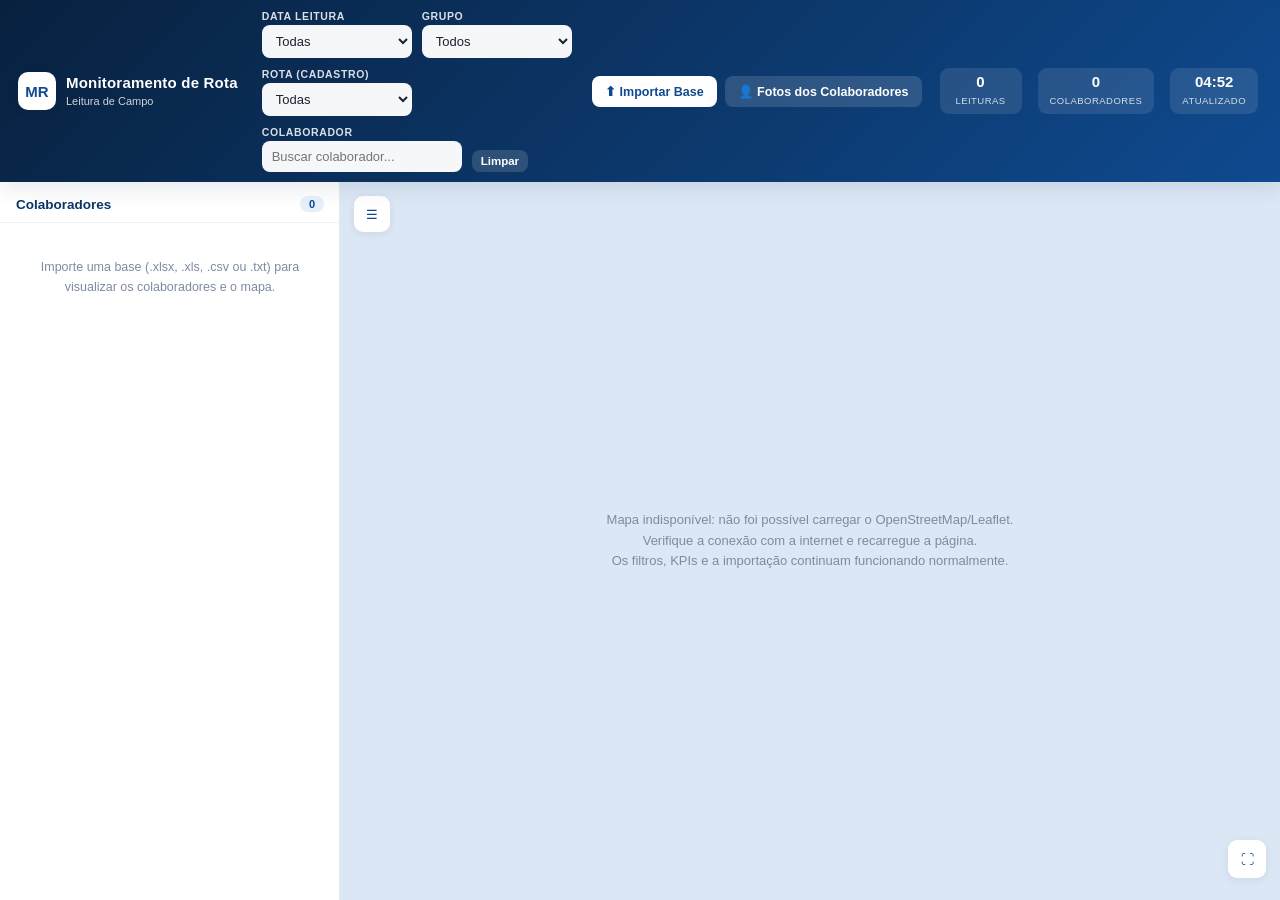
==== monitoramento-rota-leitura.html @ 036ca63a "Add Monitoramento de Rota - Leitura app Single-file HTML app to import route reading exports (.xlsx/" ====
<!DOCTYPE html>
<html lang="pt-BR">
<head>
<meta charset="UTF-8" />
<meta name="viewport" content="width=device-width, initial-scale=1.0" />
<title>Monitoramento de Rota - Leitura</title>
<link rel="stylesheet" href="https://unpkg.com/leaflet@1.9.4/dist/leaflet.css" />
<script src="https://unpkg.com/leaflet@1.9.4/dist/leaflet.js"></script>
<script src="https://cdn.jsdelivr.net/npm/xlsx@0.18.5/dist/xlsx.full.min.js"></script>
<style>
  :root{
    --blue-900:#08213f;
    --blue-800:#0c3564;
    --blue-700:#0f4a8f;
    --blue-600:#1361b8;
    --blue-500:#1c7ce0;
    --blue-400:#4a9bec;
    --blue-100:#e6f0fb;
    --blue-050:#f4f9fe;
    --white:#ffffff;
    --gray-900:#1a2433;
    --gray-700:#4b5a6e;
    --gray-500:#7d8ba0;
    --gray-300:#c7d2e0;
    --gray-200:#e2e8f1;
    --gray-100:#eef2f8;
    --ok:#1fa25c;
    --warn:#e0a11c;
    --danger:#e0442c;
    --radius:14px;
    --radius-sm:9px;
    --shadow:0 6px 20px rgba(9,37,68,.10);
    --shadow-sm:0 2px 8px rgba(9,37,68,.08);
    --sidebar-w:340px;
  }
  *{box-sizing:border-box;}
  html,body{height:100%;}
  body{
    margin:0;
    font-family:'Segoe UI',Roboto,Helvetica,Arial,sans-serif;
    color:var(--gray-900);
    background:var(--blue-050);
    overflow:hidden;
  }
  #app{display:flex;flex-direction:column;height:100vh;}

  /* ---------- TOPBAR ---------- */
  .topbar{
    background:linear-gradient(135deg,var(--blue-900),var(--blue-700));
    color:var(--white);
    padding:10px 18px;
    display:flex;
    align-items:center;
    gap:18px;
    flex-wrap:wrap;
    box-shadow:var(--shadow);
    z-index:1200;
    position:relative;
  }
  .brand{display:flex;align-items:center;gap:10px;margin-right:6px;}
  .brand .logo{
    width:38px;height:38px;border-radius:10px;
    background:var(--white);
    display:flex;align-items:center;justify-content:center;
    color:var(--blue-700);font-weight:800;font-size:15px;
    box-shadow:var(--shadow-sm);
  }
  .brand-text h1{font-size:15px;margin:0;font-weight:700;letter-spacing:.2px;}
  .brand-text span{font-size:11px;opacity:.8;}

  .filters{display:flex;align-items:flex-end;gap:10px;flex-wrap:wrap;flex:1;}
  .field{display:flex;flex-direction:column;gap:3px;}
  .field label{font-size:10.5px;text-transform:uppercase;letter-spacing:.06em;opacity:.85;font-weight:600;}
  .field select, .field input{
    background:rgba(255,255,255,.96);
    border:1px solid transparent;
    border-radius:8px;
    padding:7px 9px;
    font-size:13px;
    color:var(--gray-900);
    min-width:150px;
    outline:none;
  }
  .field select:focus, .field input:focus{border-color:var(--blue-400);}
  .field.grow input{min-width:200px;}

  .top-actions{display:flex;align-items:flex-end;gap:8px;}
  .btn{
    border:none;border-radius:8px;padding:8px 13px;font-size:12.5px;font-weight:600;
    cursor:pointer;display:inline-flex;align-items:center;gap:6px;white-space:nowrap;
    transition:filter .15s, transform .05s;
  }
  .btn:active{transform:translateY(1px);}
  .btn-primary{background:var(--white);color:var(--blue-700);}
  .btn-primary:hover{filter:brightness(.96);}
  .btn-ghost{background:rgba(255,255,255,.14);color:var(--white);}
  .btn-ghost:hover{background:rgba(255,255,255,.22);}
  .btn-outline{background:transparent;color:var(--blue-700);border:1px solid var(--blue-300,#a9c6ec);}
  .btn-outline:hover{background:var(--blue-100);}
  .btn-sm{padding:5px 9px;font-size:11.5px;}
  .btn-danger{background:#fdeceb;color:var(--danger);}
  input[type=file]{display:none;}

  .stats-strip{display:flex;gap:16px;margin-left:auto;padding-right:4px;}
  .stat-chip{
    background:rgba(255,255,255,.10);
    border-radius:9px;padding:6px 12px;text-align:center;min-width:82px;
  }
  .stat-chip b{display:block;font-size:15px;line-height:1.1;}
  .stat-chip span{font-size:9.5px;opacity:.8;text-transform:uppercase;letter-spacing:.05em;}

  /* ---------- LAYOUT ---------- */
  .layout{flex:1;display:flex;min-height:0;position:relative;}

  .sidebar{
    width:var(--sidebar-w);
    background:var(--white);
    border-right:1px solid var(--gray-200);
    display:flex;flex-direction:column;
    transition:width .22s ease, min-width .22s ease;
    overflow:hidden;
    position:relative;
    z-index:800;
  }
  .sidebar.collapsed{width:0;min-width:0;border-right:none;}
  .sidebar-inner{width:var(--sidebar-w);height:100%;display:flex;flex-direction:column;}

  .sidebar-head{
    padding:14px 16px 10px;border-bottom:1px solid var(--gray-100);
    display:flex;align-items:center;justify-content:space-between;
  }
  .sidebar-head h2{font-size:13.5px;margin:0;color:var(--blue-800);font-weight:700;}
  .sidebar-head .count-pill{
    background:var(--blue-100);color:var(--blue-700);font-size:11px;font-weight:700;
    padding:2px 9px;border-radius:20px;
  }

  .colab-list{list-style:none;margin:0;padding:8px;overflow-y:auto;flex:1;}
  .colab-item{
    display:flex;align-items:center;gap:10px;padding:9px 10px;border-radius:10px;
    cursor:pointer;margin-bottom:3px;transition:background .12s;
  }
  .colab-item:hover{background:var(--blue-050);}
  .colab-item.active{background:var(--blue-100);}
  .colab-name{font-size:12.6px;font-weight:600;color:var(--gray-900);line-height:1.25;}
  .colab-sub{font-size:10.8px;color:var(--gray-500);}
  .empty-hint{padding:26px 18px;color:var(--gray-500);font-size:12.5px;text-align:center;line-height:1.6;}

  .avatar-bubble{
    width:38px;height:38px;border-radius:50%;background-size:cover;background-position:center;
    background-color:var(--blue-500);flex:0 0 auto;
    border:2px solid var(--white);box-shadow:0 0 0 2px var(--blue-200,#bcd8f7);
    display:flex;align-items:center;justify-content:center;color:#fff;font-weight:700;font-size:12px;
  }
  .avatar-bubble.sm{width:30px;height:30px;font-size:10.5px;}
  .avatar-bubble.lg{width:64px;height:64px;font-size:20px;box-shadow:0 0 0 3px var(--blue-100);}

  /* ---------- DETAIL PANEL ---------- */
  .detail-panel{display:flex;flex-direction:column;height:100%;overflow-y:auto;}
  .detail-back{
    display:flex;align-items:center;gap:8px;padding:12px 16px;border-bottom:1px solid var(--gray-100);
    cursor:pointer;color:var(--blue-700);font-weight:600;font-size:12.5px;
  }
  .detail-back:hover{background:var(--blue-050);}
  .detail-header{padding:16px;display:flex;gap:12px;align-items:center;border-bottom:1px solid var(--gray-100);}
  .detail-header .nm{font-size:14px;font-weight:700;color:var(--gray-900);line-height:1.3;}
  .detail-header .rt{font-size:11px;color:var(--gray-500);margin-top:2px;}

  .kpi-grid{display:grid;grid-template-columns:1fr 1fr;gap:8px;padding:14px 16px;}
  .kpi-box{
    background:var(--blue-050);border:1px solid var(--gray-100);border-radius:10px;padding:9px 10px;
  }
  .kpi-box.full{grid-column:1/-1;}
  .kpi-box .lbl{font-size:9.6px;color:var(--gray-500);text-transform:uppercase;letter-spacing:.05em;font-weight:700;}
  .kpi-box .val{font-size:15px;font-weight:700;color:var(--blue-800);margin-top:2px;}
  .kpi-box.warn .val{color:var(--warn);}
  .kpi-box.km .val{color:var(--blue-600);}

  .section-title{
    padding:12px 16px 4px;font-size:11.5px;font-weight:800;color:var(--blue-800);
    text-transform:uppercase;letter-spacing:.06em;
  }
  .bar-group{padding:2px 16px 10px;display:flex;flex-direction:column;gap:7px;}
  .bar-row .bar-top{display:flex;justify-content:space-between;font-size:11.3px;color:var(--gray-700);margin-bottom:3px;}
  .bar-row .bar-top b{color:var(--gray-900);font-weight:700;}
  .bar-track{height:6px;background:var(--gray-100);border-radius:5px;overflow:hidden;}
  .bar-fill{height:100%;background:linear-gradient(90deg,var(--blue-500),var(--blue-700));border-radius:5px;}
  .bar-fill.ok{background:linear-gradient(90deg,#3ec27f,var(--ok));}
  .bar-fill.warn{background:linear-gradient(90deg,#f3c15c,var(--warn));}
  .no-data-mini{font-size:11px;color:var(--gray-500);padding:2px 0 8px;}

  .fotos-toggle{margin:6px 16px 4px;}
  .fotos-strip{display:flex;gap:8px;flex-wrap:wrap;padding:8px 16px 16px;}
  .foto-thumb{
    width:64px;height:64px;border-radius:8px;object-fit:cover;cursor:pointer;
    border:1px solid var(--gray-200);background:var(--gray-100);
  }
  .foto-thumb-empty{
    width:64px;height:64px;border-radius:8px;border:1px dashed var(--gray-300);
    display:flex;align-items:center;justify-content:center;color:var(--gray-500);font-size:9px;text-align:center;
  }

  /* ---------- MAP ---------- */
  .map-wrap{flex:1;position:relative;min-width:0;}
  #map{width:100%;height:100%;background:#dce7f5;}

  .sidebar-toggle{
    position:absolute;top:14px;left:14px;z-index:900;
    width:36px;height:36px;border-radius:9px;background:var(--white);border:none;
    box-shadow:var(--shadow-sm);cursor:pointer;display:flex;align-items:center;justify-content:center;
    color:var(--blue-700);
  }
  .sidebar-toggle:hover{background:var(--blue-050);}

  .map-badge{
    position:absolute;top:14px;left:60px;z-index:900;
    background:var(--white);padding:9px 16px;border-radius:10px;box-shadow:var(--shadow-sm);
    display:flex;align-items:center;gap:10px;font-size:12.5px;color:var(--gray-700);
  }
  .map-badge b{color:var(--blue-700);font-size:14px;}
  .map-badge.hidden{display:none;}

  .btn-fullscreen{
    position:absolute;bottom:22px;right:14px;z-index:900;
    width:38px;height:38px;border-radius:9px;background:var(--white);border:none;
    box-shadow:var(--shadow-sm);cursor:pointer;display:flex;align-items:center;justify-content:center;
    color:var(--blue-700);
  }
  .btn-fullscreen:hover{background:var(--blue-050);}

  .avatar-bubble.marker-wrap{width:44px;height:44px;box-shadow:0 2px 6px rgba(9,37,68,.35),0 0 0 3px var(--white);}
  .marker-avatar-wrap{filter:drop-shadow(0 3px 4px rgba(0,0,0,.25));}
  .marker-point .dot{display:block;width:16px;height:16px;border-radius:50%;border:3px solid #fff;box-shadow:0 1px 4px rgba(0,0,0,.4);}
  .leaflet-popup-content{font-size:12.5px;}
  .leaflet-popup-content b{color:var(--blue-800);}

  /* ---------- MODAL ---------- */
  .modal-overlay{
    position:fixed;inset:0;background:rgba(8,33,63,.55);z-index:2000;
    display:flex;align-items:center;justify-content:center;padding:20px;
  }
  .modal-overlay.hidden{display:none;}
  .modal-box{
    background:var(--white);border-radius:var(--radius);width:min(720px,100%);
    max-height:85vh;display:flex;flex-direction:column;box-shadow:0 20px 50px rgba(0,0,0,.3);
  }
  .modal-head{
    padding:16px 20px;border-bottom:1px solid var(--gray-100);display:flex;align-items:center;justify-content:space-between;
  }
  .modal-head h3{margin:0;font-size:15px;color:var(--blue-800);}
  .modal-close{background:none;border:none;font-size:20px;cursor:pointer;color:var(--gray-500);line-height:1;}
  .modal-body{padding:16px 20px;overflow-y:auto;}
  .modal-foot{padding:12px 20px;border-top:1px solid var(--gray-100);display:flex;justify-content:flex-end;gap:8px;}
  .settings-row{display:flex;flex-direction:column;gap:5px;margin-bottom:16px;}
  .settings-row label{font-size:12px;font-weight:700;color:var(--gray-700);}
  .settings-row input{padding:9px 10px;border:1px solid var(--gray-200);border-radius:8px;font-size:13px;}
  .settings-row small{color:var(--gray-500);font-size:11px;}

  .photo-search{width:100%;padding:9px 11px;border:1px solid var(--gray-200);border-radius:8px;font-size:13px;margin-bottom:12px;}
  .photo-map-row{display:flex;align-items:center;gap:10px;padding:8px 0;border-bottom:1px solid var(--gray-100);}
  .photo-map-row .nm{flex:1;font-size:12.5px;font-weight:600;}
  .photo-map-row input{flex:1.3;padding:7px 9px;border:1px solid var(--gray-200);border-radius:7px;font-size:12px;}

  .lightbox{position:fixed;inset:0;background:rgba(5,15,28,.9);z-index:3000;display:flex;align-items:center;justify-content:center;}
  .lightbox.hidden{display:none;}
  .lightbox img{max-width:88vw;max-height:82vh;border-radius:8px;box-shadow:0 10px 40px rgba(0,0,0,.5);}
  .lightbox-close{position:absolute;top:20px;right:24px;color:#fff;font-size:28px;cursor:pointer;background:none;border:none;}
  .lightbox-nav{position:absolute;top:50%;transform:translateY(-50%);background:rgba(255,255,255,.14);border:none;color:#fff;font-size:22px;width:44px;height:44px;border-radius:50%;cursor:pointer;}
  .lightbox-nav.prev{left:20px;} .lightbox-nav.next{right:20px;}

  ::-webkit-scrollbar{width:8px;height:8px;}
  ::-webkit-scrollbar-thumb{background:var(--gray-300);border-radius:8px;}
  ::-webkit-scrollbar-track{background:transparent;}

  @media (max-width:900px){
    :root{--sidebar-w:280px;}
    .stats-strip{display:none;}
  }
</style>
</head>
<body>
<div id="app">

  <header class="topbar">
    <div class="brand">
      <div class="logo">MR</div>
      <div class="brand-text">
        <h1>Monitoramento de Rota</h1>
        <span>Leitura de Campo</span>
      </div>
    </div>

    <div class="filters">
      <div class="field">
        <label>Data Leitura</label>
        <select id="fData"><option value="">Todas</option></select>
      </div>
      <div class="field">
        <label>Grupo</label>
        <select id="fGrupo"><option value="">Todos</option></select>
      </div>
      <div class="field">
        <label>Rota (Cadastro)</label>
        <select id="fRota"><option value="">Todas</option></select>
      </div>
      <div class="field grow">
        <label>Colaborador</label>
        <input id="fColab" list="colabDatalist" placeholder="Buscar colaborador..." autocomplete="off"/>
        <datalist id="colabDatalist"></datalist>
      </div>
      <div class="top-actions">
        <button class="btn btn-ghost btn-sm" id="btnClearFilters" title="Limpar filtros">Limpar</button>
      </div>
    </div>

    <div class="top-actions">
      <label class="btn btn-primary" for="fileInput">⬆ Importar Base</label>
      <input type="file" id="fileInput" accept=".xls,.xlsx,.txt,.csv"/>
      <button class="btn btn-ghost" id="btnPhotos">👤 Fotos dos Colaboradores</button>
    </div>

    <div class="stats-strip">
      <div class="stat-chip"><b id="stLeituras">0</b><span>Leituras</span></div>
      <div class="stat-chip"><b id="stColabs">0</b><span>Colaboradores</span></div>
      <div class="stat-chip"><b id="stAtualizacao">--:--</b><span>Atualizado</span></div>
    </div>
  </header>

  <div class="layout">
    <aside class="sidebar" id="sidebar">
      <div class="sidebar-inner">
        <div id="listView">
          <div class="sidebar-head">
            <h2>Colaboradores</h2>
            <span class="count-pill" id="colabCountPill">0</span>
          </div>
          <ul class="colab-list" id="colabList">
            <li class="empty-hint">Importe uma base (.xlsx, .xls, .csv ou .txt) para visualizar os colaboradores e o mapa.</li>
          </ul>
        </div>

        <div id="detailView" style="display:none;height:100%;">
          <div class="detail-panel">
            <div class="detail-back" id="btnBackToList">← Voltar para lista</div>
            <div class="detail-header">
              <div class="avatar-bubble lg" id="detailAvatar"></div>
              <div>
                <div class="nm" id="detailNome">-</div>
                <div class="rt" id="detailUltima">-</div>
              </div>
            </div>

            <div class="kpi-grid">
              <div class="kpi-box"><div class="lbl">Grupo</div><div class="val" id="kpiGrupo">-</div></div>
              <div class="kpi-box"><div class="lbl">Rota (Cadastro)</div><div class="val" id="kpiRota">-</div></div>
              <div class="kpi-box"><div class="lbl">Total de Leituras</div><div class="val" id="kpiTotal">-</div></div>
              <div class="kpi-box warn"><div class="lbl">Falta Visitar</div><div class="val" id="kpiFalta">-</div></div>
              <div class="kpi-box"><div class="lbl">Data Leitura</div><div class="val" id="kpiData">-</div></div>
              <div class="kpi-box"><div class="lbl">Última Transmitida</div><div class="val" id="kpiHora">-</div></div>
              <div class="kpi-box km full"><div class="lbl">Quilômetros Percorridos</div><div class="val" id="kpiKm">-</div></div>
            </div>

            <div class="section-title">Ocorrências</div>
            <div class="bar-group" id="grpOcorrencia"></div>

            <div class="section-title">Simultânea</div>
            <div class="bar-group" id="grpSimultanea"></div>

            <div class="section-title">Motivos</div>
            <div class="bar-group" id="grpMotivo"></div>

            <div class="section-title">Fotos Tiradas</div>
            <div class="bar-group" id="grpFotos"></div>

            <div class="fotos-toggle">
              <button class="btn btn-outline btn-sm" id="btnMostrarFotos">📷 Mostrar Fotos</button>
            </div>
            <div class="fotos-strip" id="fotosStrip" style="display:none;"></div>
          </div>
        </div>
      </div>
    </aside>

    <main class="map-wrap">
      <button class="sidebar-toggle" id="btnToggleSidebar" title="Expandir/Recolher menu">☰</button>
      <div class="map-badge hidden" id="mapBadge">Trajeto <b id="mapBadgeKm">0 km</b></div>
      <div id="map"></div>
      <button class="btn-fullscreen" id="btnFullscreen" title="Tela cheia">⛶</button>
    </main>
  </div>
</div>

<!-- Photo management modal -->
<div class="modal-overlay hidden" id="photoModal">
  <div class="modal-box">
    <div class="modal-head">
      <h3>Fotos dos Colaboradores</h3>
      <button class="modal-close" id="closePhotoModal">×</button>
    </div>
    <div class="modal-body">
      <div class="settings-row">
        <label>URL Base das Fotos de Leitura (opcional)</label>
        <input id="photoBaseUrl" placeholder="https://meuservidor.com/fotos/"/>
        <small>Usada como prefixo quando LINK_FOTO_1..5 da base importada não é um link completo (http/https).</small>
      </div>
      <input class="photo-search" id="photoSearch" placeholder="Buscar colaborador..."/>
      <div id="photoMapList"></div>
    </div>
    <div class="modal-foot">
      <button class="btn btn-outline btn-sm" id="btnSavePhotos">Salvar</button>
    </div>
  </div>
</div>

<!-- Lightbox -->
<div class="lightbox hidden" id="lightbox">
  <button class="lightbox-close" id="lightboxClose">×</button>
  <button class="lightbox-nav prev" id="lightboxPrev">‹</button>
  <img id="lightboxImg" src="" alt="Foto"/>
  <button class="lightbox-nav next" id="lightboxNext">›</button>
</div>

<script>
'use strict';

/* ==================== UTILS ==================== */

function normalizeHeader(s){
  return String(s||'')
    .toUpperCase()
    .normalize('NFD').replace(/[̀-ͯ]/g,'')
    .replace(/[^A-Z0-9]/g,'');
}

const HEADER_MAP = {
  GRUPO:'grupo',
  ROTACADASTRO:'rota',
  SEQUENCIALLEITURA:'sequencialRaw',
  MATRICULA:'matricula',
  LEITURA:'leitura',
  OCORRENCIA:'ocorrencia',
  SIMULTANEA:'simultanea',
  MOTIVO:'motivo',
  DATALEITURA:'dataRaw',
  HORALEITURA:'horaRaw',
  DSCCOLABORADOR:'colaborador',
  TIPOLIGACAO:'tipoLigacao',
  LATITUDE:'latRaw',
  LONGITUDE:'lonRaw',
  TEMFOTO:'temFotoRaw',
  LINKFOTO1:'linkFoto1',
  LINKFOTO2:'linkFoto2',
  LINKFOTO3:'linkFoto3',
  LINKFOTO4:'linkFoto4',
  LINKFOTO5:'linkFoto5',
};
const REQUIRED_ANY = ['DSCCOLABORADOR','SEQUENCIALLEITURA','LATITUDE'];

function pad(n){return String(n).padStart(2,'0');}

function toNumber(v){
  if(v===''||v===null||v===undefined) return NaN;
  if(typeof v==='number') return v;
  const s = String(v).trim().replace(',','.');
  const n = parseFloat(s);
  return n;
}

function parseCoord(raw){
  if(raw===''||raw===null||raw===undefined) return NaN;
  if(typeof raw==='number'){
    let n = raw;
    if(Math.abs(n) > 180) n = n/1e6;
    return n;
  }
  let s = String(raw).trim();
  if(!s) return NaN;
  const dotCount = (s.match(/\./g)||[]).length;
  const commaCount = (s.match(/,/g)||[]).length;
  if(dotCount > 1){
    s = s.replace(/\./g,'');
  } else if(commaCount >= 1 && dotCount === 0){
    s = s.replace(',', '.');
  } else if(commaCount >= 1 && dotCount === 1){
    // e.g. 1.234,56 style -> remove thousand dot, comma as decimal
    s = s.replace(/\./g,'').replace(',', '.');
  }
  let n = parseFloat(s);
  if(isNaN(n)) return NaN;
  if(Math.abs(n) > 180) n = n/1e6;
  return n;
}

function excelSerialToUTCDate(serial){
  const utcDays = Math.floor(serial - 25569);
  const ms = utcDays * 86400 * 1000;
  return new Date(ms);
}

function parseDataLeitura(raw){
  if(raw===''||raw===null||raw===undefined) return null;
  if(typeof raw==='number'){
    if(raw <= 0) return null;
    const d = excelSerialToUTCDate(Math.floor(raw));
    return d;
  }
  const s = String(raw).trim();
  if(!s) return null;
  let m = s.match(/^(\d{1,2})\/(\d{1,2})\/(\d{2,4})/);
  if(m){
    let [,d,mo,y] = m;
    if(y.length===2) y = '20'+y;
    return new Date(Date.UTC(+y, +mo-1, +d));
  }
  m = s.match(/^(\d{4})-(\d{1,2})-(\d{1,2})/);
  if(m){
    let [,y,mo,d] = m;
    return new Date(Date.UTC(+y, +mo-1, +d));
  }
  if(/^\d+(\.\d+)?$/.test(s)){
    return excelSerialToUTCDate(Math.floor(parseFloat(s)));
  }
  return null;
}

function secondsToHHMMSS(secs){
  secs = Math.max(0, Math.round(secs)) % 86400;
  const h = Math.floor(secs/3600), m = Math.floor((secs%3600)/60), s = secs%60;
  return `${pad(h)}:${pad(m)}:${pad(s)}`;
}

function parseHoraLeitura(raw){
  if(raw===''||raw===null||raw===undefined) return {str:'', seconds:-1};
  if(typeof raw==='number'){
    const secs = Math.round(raw*86400);
    return {str:secondsToHHMMSS(secs), seconds:secs};
  }
  const s = String(raw).trim();
  let m = s.match(/^(\d{1,2}):(\d{2})(:(\d{2}))?/);
  if(m){
    const h=+m[1], mi=+m[2], se=+(m[4]||0);
    return {str:`${pad(h)}:${pad(mi)}:${pad(se)}`, seconds:h*3600+mi*60+se};
  }
  if(/^0?\.\d+$/.test(s)){
    const secs = Math.round(parseFloat(s)*86400);
    return {str:secondsToHHMMSS(secs), seconds:secs};
  }
  return {str:s, seconds:-1};
}

function formatDateBR(d){
  if(!d) return '-';
  return `${pad(d.getUTCDate())}/${pad(d.getUTCMonth()+1)}/${d.getUTCFullYear()}`;
}

function formatKm(km){
  if(!isFinite(km)) return '0,00';
  return km.toLocaleString('pt-BR',{minimumFractionDigits:2, maximumFractionDigits:2});
}

function formatPct(v){
  return v.toLocaleString('pt-BR',{minimumFractionDigits:2, maximumFractionDigits:2})+'%';
}

function escapeHtml(s){
  return String(s||'').replace(/[&<>"']/g, c=>({'&':'&amp;','<':'&lt;','>':'&gt;','"':'&quot;',"'":'&#39;'}[c]));
}

function haversineKm(lat1,lon1,lat2,lon2){
  const R=6371;
  const dLat=(lat2-lat1)*Math.PI/180;
  const dLon=(lon2-lon1)*Math.PI/180;
  const a=Math.sin(dLat/2)**2 + Math.cos(lat1*Math.PI/180)*Math.cos(lat2*Math.PI/180)*Math.sin(dLon/2)**2;
  return R * 2*Math.atan2(Math.sqrt(a),Math.sqrt(1-a));
}

function routeDistanceKm(points){
  let total=0;
  for(let i=1;i<points.length;i++){
    total += haversineKm(points[i-1][0],points[i-1][1],points[i][0],points[i][1]);
  }
  return total;
}

const NAME_COLORS = ['#1361b8','#0f4a8f','#2b8aed','#0c3564','#4a9bec','#155a9e'];
function colorFromName(name){
  let h=0;
  for(let i=0;i<name.length;i++) h = (h*31 + name.charCodeAt(i)) >>> 0;
  return NAME_COLORS[h % NAME_COLORS.length];
}
function getInitials(name){
  const parts = String(name||'').trim().split(/\s+/).filter(Boolean);
  if(!parts.length) return '?';
  const relevant = parts.filter(p=>p.length>1);
  const use = relevant.length>=2 ? [relevant[0],relevant[relevant.length-1]] : parts.slice(0,2);
  return use.map(p=>p[0]).join('').toUpperCase();
}

/* ==================== STATE ==================== */

const state = {
  data: [],
  filters:{data:'', grupo:'', rota:'', colaborador:''},
  selected:null,
  photoMap: loadJSON('mrl_photoMap', {}),
  photoBaseUrl: localStorage.getItem('mrl_photoBaseUrl') || '',
  fotosVisible:false,
  lightboxList:[],
  lightboxIdx:0,
};

function loadJSON(key, fallback){
  try{ const v = localStorage.getItem(key); return v ? JSON.parse(v) : fallback; }
  catch(e){ return fallback; }
}
function saveJSON(key, val){ localStorage.setItem(key, JSON.stringify(val)); }

/* ==================== IMPORT / PARSING ==================== */

const fileInput = document.getElementById('fileInput');
fileInput.addEventListener('change', handleFile);

async function handleFile(e){
  const file = e.target.files[0];
  if(!file) return;
  const ext = file.name.split('.').pop().toLowerCase();
  try{
    let aoa;
    if(ext==='xlsx' || ext==='xls'){
      if(typeof XLSX === 'undefined'){
        alert('Não foi possível carregar o componente de leitura de planilhas (XLSX). Verifique a conexão com a internet e recarregue a página, ou importe o arquivo em formato .csv/.txt.');
        return;
      }
      const buf = await file.arrayBuffer();
      const wb = XLSX.read(buf, {type:'array'});
      const ws = wb.Sheets[wb.SheetNames[0]];
      aoa = XLSX.utils.sheet_to_json(ws, {header:1, raw:true, defval:''});
    } else {
      const text = await file.text();
      aoa = parseDelimitedText(text);
    }
    const records = buildRecords(aoa);
    if(!records.length){
      alert('Não foi possível reconhecer as colunas da base. Verifique se o arquivo possui o cabeçalho esperado (DSC_COLABORADOR, SEQUENCIAL_LEITURA, LATITUDE, LONGITUDE, etc).');
      return;
    }
    state.data = records;
    state.selected = null;
    onDataLoaded();
  }catch(err){
    console.error(err);
    alert('Erro ao importar arquivo: '+err.message);
  }finally{
    fileInput.value='';
  }
}

function parseDelimitedText(text){
  const lines = text.split(/\r?\n/).filter(l=>l.length>0);
  if(!lines.length) return [];
  const sample = lines.slice(0, Math.min(5,lines.length)).join('\n');
  const counts = { ';': (sample.match(/;/g)||[]).length, ',': (sample.match(/,/g)||[]).length, '\t': (sample.match(/\t/g)||[]).length };
  const sep = Object.keys(counts).reduce((a,b)=> counts[b]>counts[a] ? b : a, ';');
  return lines.map(line=>{
    // basic CSV split with quote support
    const out=[]; let cur=''; let inQ=false;
    for(let i=0;i<line.length;i++){
      const ch=line[i];
      if(ch==='"'){ inQ=!inQ; continue; }
      if(ch===sep && !inQ){ out.push(cur); cur=''; continue; }
      cur+=ch;
    }
    out.push(cur);
    return out.map(v=>v.trim());
  });
}

function buildRecords(aoa){
  if(!aoa || !aoa.length) return [];
  let headerIdx = -1, colIndexMap = {};
  for(let r=0; r<Math.min(aoa.length, 15); r++){
    const row = aoa[r];
    if(!row) continue;
    const norm = row.map(normalizeHeader);
    const hits = REQUIRED_ANY.filter(k=>norm.includes(k));
    if(hits.length >= 2){
      headerIdx = r;
      norm.forEach((n,i)=>{ if(HEADER_MAP[n]) colIndexMap[HEADER_MAP[n]] = i; });
      break;
    }
  }
  if(headerIdx===-1) return [];

  const records=[];
  for(let r=headerIdx+1; r<aoa.length; r++){
    const row = aoa[r];
    if(!row || row.every(c=>c===''||c===null||c===undefined)) continue;
    const get = key => colIndexMap[key]!==undefined ? row[colIndexMap[key]] : '';

    const colaborador = String(get('colaborador')||'').trim();
    const lat = parseCoord(get('latRaw'));
    const lon = parseCoord(get('lonRaw'));
    if(!colaborador && (isNaN(lat) || isNaN(lon))) continue;

    const dataLeitura = parseDataLeitura(get('dataRaw'));
    const hora = parseHoraLeitura(get('horaRaw'));
    const sequencial = toNumber(get('sequencialRaw'));

    let ts = null;
    if(dataLeitura){
      ts = new Date(dataLeitura.getTime() + Math.max(0,hora.seconds)*1000);
    }

    const fotos = [get('linkFoto1'),get('linkFoto2'),get('linkFoto3'),get('linkFoto4'),get('linkFoto5')]
      .map(x=>String(x||'').trim()).filter(Boolean);

    records.push({
      grupo: String(get('grupo')||'').trim(),
      rota: String(get('rota')||'').trim(),
      sequencial: isNaN(sequencial) ? null : sequencial,
      matricula: String(get('matricula')||'').trim(),
      leitura: String(get('leitura')||'').trim(),
      ocorrencia: String(get('ocorrencia')||'').trim(),
      simultanea: String(get('simultanea')||'').trim(),
      motivo: String(get('motivo')||'').trim(),
      dataLeitura,
      dataLeituraStr: formatDateBR(dataLeitura),
      hora,
      colaborador,
      tipoLigacao: String(get('tipoLigacao')||'').trim(),
      lat, lon,
      temFoto: /^S/i.test(String(get('temFotoRaw')||'').trim()),
      fotos,
      ts,
    });
  }
  return records;
}

/* ==================== FILTER OPTIONS / PIPELINE ==================== */

function uniqueSorted(arr){
  return Array.from(new Set(arr.filter(v=>v!==''&&v!==null&&v!==undefined))).sort((a,b)=>String(a).localeCompare(String(b),'pt-BR',{numeric:true}));
}

function applyFilters(records){
  const f = state.filters;
  return records.filter(r=>{
    if(f.data && r.dataLeituraStr !== f.data) return false;
    if(f.grupo && r.grupo !== f.grupo) return false;
    if(f.rota && r.rota !== f.rota) return false;
    if(f.colaborador && r.colaborador !== f.colaborador) return false;
    return true;
  });
}

function refreshFilterOptions(){
  const base = state.data;
  const dates = uniqueSorted(base.map(r=>r.dataLeituraStr)).filter(d=>d!=='-'&&d);
  const dataAffinity = base.filter(r=> !state.filters.grupo || r.grupo===state.filters.grupo);
  const grupos = uniqueSorted(base.map(r=>r.grupo));
  const rotaScope = base.filter(r=> !state.filters.grupo || r.grupo===state.filters.grupo);
  const rotas = uniqueSorted(rotaScope.map(r=>r.rota));
  const colabs = uniqueSorted(base.map(r=>r.colaborador));

  fillSelect(document.getElementById('fData'), dates, 'Todas', state.filters.data);
  fillSelect(document.getElementById('fGrupo'), grupos, 'Todos', state.filters.grupo);
  fillSelect(document.getElementById('fRota'), rotas, 'Todas', state.filters.rota);

  const dl = document.getElementById('colabDatalist');
  dl.innerHTML = colabs.map(c=>`<option value="${escapeHtml(c)}"></option>`).join('');
}

function fillSelect(sel, values, placeholder, current){
  sel.innerHTML = `<option value="">${placeholder}</option>` + values.map(v=>`<option value="${escapeHtml(v)}">${escapeHtml(v)}</option>`).join('');
  sel.value = values.includes(current) ? current : '';
}

document.getElementById('fData').addEventListener('change', e=>{ state.filters.data=e.target.value; onFiltersChanged(); });
document.getElementById('fGrupo').addEventListener('change', e=>{ state.filters.grupo=e.target.value; state.filters.rota=''; onFiltersChanged(); });
document.getElementById('fRota').addEventListener('change', e=>{ state.filters.rota=e.target.value; onFiltersChanged(); });
document.getElementById('fColab').addEventListener('change', e=>{
  const val = e.target.value.trim();
  const exists = state.data.some(r=>r.colaborador===val);
  state.filters.colaborador = exists ? val : '';
  if(exists){ selectColaborador(val); } else { state.selected=null; onFiltersChanged(); }
});
document.getElementById('btnClearFilters').addEventListener('click', ()=>{
  state.filters = {data:'',grupo:'',rota:'',colaborador:''};
  state.selected = null;
  document.getElementById('fColab').value='';
  onFiltersChanged();
});

function onDataLoaded(){
  refreshFilterOptions();
  updateStatsStrip();
  showListView();
  renderSidebarList();
  renderMap();
}

function onFiltersChanged(){
  refreshFilterOptions();
  if(state.selected){
    showDetailView();
    renderDetail();
    renderMap();
  } else {
    showListView();
    renderSidebarList();
    renderMap();
  }
}

function updateStatsStrip(){
  document.getElementById('stLeituras').textContent = state.data.length.toLocaleString('pt-BR');
  document.getElementById('stColabs').textContent = uniqueSorted(state.data.map(r=>r.colaborador)).length.toLocaleString('pt-BR');
  const now = new Date();
  document.getElementById('stAtualizacao').textContent = `${pad(now.getHours())}:${pad(now.getMinutes())}`;
}

/* ==================== SIDEBAR: LIST VIEW ==================== */

function showListView(){
  document.getElementById('listView').style.display='block';
  document.getElementById('detailView').style.display='none';
}
function showDetailView(){
  document.getElementById('listView').style.display='none';
  document.getElementById('detailView').style.display='block';
}

function latestPerColaborador(records){
  const now = new Date();
  const byName = {};
  records.forEach(r=>{
    if(isNaN(r.lat) || isNaN(r.lon)) return;
    const arr = byName[r.colaborador] || (byName[r.colaborador]=[]);
    arr.push(r);
  });
  const result = [];
  Object.keys(byName).forEach(name=>{
    const list = byName[name];
    const past = list.filter(r=>r.ts && r.ts.getTime() <= now.getTime());
    const pool = past.length ? past : list;
    let best = pool[0];
    pool.forEach(r=>{
      const bestTs = best.ts ? best.ts.getTime() : (best.sequencial||0);
      const rTs = r.ts ? r.ts.getTime() : (r.sequencial||0);
      if(rTs > bestTs) best = r;
    });
    result.push(best);
  });
  return result.sort((a,b)=>a.colaborador.localeCompare(b.colaborador,'pt-BR'));
}

function renderSidebarList(){
  const filtered = applyFilters(state.data);
  const list = latestPerColaborador(filtered);
  const ul = document.getElementById('colabList');
  document.getElementById('colabCountPill').textContent = list.length;

  if(!state.data.length){
    ul.innerHTML = `<li class="empty-hint">Importe uma base (.xlsx, .xls, .csv ou .txt) para visualizar os colaboradores e o mapa.</li>`;
    return;
  }
  if(!list.length){
    ul.innerHTML = `<li class="empty-hint">Nenhum colaborador encontrado para os filtros selecionados.</li>`;
    return;
  }
  ul.innerHTML = list.map(r=>{
    const photo = state.photoMap[r.colaborador];
    const avatarInner = photo
      ? `style="background-image:url('${escapeHtml(photo)}')"`
      : `style="background-color:${colorFromName(r.colaborador)}"`;
    const initials = photo ? '' : getInitials(r.colaborador);
    const timeLbl = r.ts ? `${r.dataLeituraStr} · ${r.hora.str||'-'}` : 'sem horário';
    return `<li class="colab-item" data-name="${escapeHtml(r.colaborador)}">
      <div class="avatar-bubble" ${avatarInner}>${initials}</div>
      <div>
        <div class="colab-name">${escapeHtml(r.colaborador)}</div>
        <div class="colab-sub">Rota ${escapeHtml(r.rota||'-')} · ${escapeHtml(timeLbl)}</div>
      </div>
    </li>`;
  }).join('');

  ul.querySelectorAll('.colab-item').forEach(li=>{
    li.addEventListener('click', ()=> selectColaborador(li.dataset.name));
  });
}

function selectColaborador(name){
  state.selected = name;
  state.filters.colaborador = name;
  document.getElementById('fColab').value = name;
  state.fotosVisible = false;
  showDetailView();
  renderDetail();
  renderMap();
}

document.getElementById('btnBackToList').addEventListener('click', ()=>{
  state.selected = null;
  state.filters.colaborador = '';
  document.getElementById('fColab').value = '';
  showListView();
  renderSidebarList();
  renderMap();
});

/* ==================== DETAIL PANEL ==================== */

function recordsForSelected(){
  if(!state.selected) return [];
  const own = state.data.filter(r=>r.colaborador===state.selected);
  // determine the colaborador's rota: prefer active rota filter, else most frequent rota among their records
  let rota = state.filters.rota;
  if(!rota){
    const counts = {};
    own.forEach(r=>{ if(r.rota) counts[r.rota]=(counts[r.rota]||0)+1; });
    rota = Object.keys(counts).sort((a,b)=>counts[b]-counts[a])[0] || '';
  }
  return own.filter(r=>{
    if(rota && r.rota !== rota) return false;
    if(state.filters.grupo && r.grupo !== state.filters.grupo) return false;
    if(state.filters.data && r.dataLeituraStr !== state.filters.data) return false;
    return true;
  });
}

function groupCount(records, field, matcher){
  const rows = records.filter(r=> matcher ? matcher(r[field]) : String(r[field]||'').trim()!=='');
  const counts = {};
  rows.forEach(r=>{ const k=String(r[field]).trim(); counts[k]=(counts[k]||0)+1; });
  const total = rows.length;
  return Object.keys(counts)
    .map(k=>({label:k, count:counts[k], pct: total ? counts[k]/total*100 : 0}))
    .sort((a,b)=>b.count-a.count);
}

function renderBarGroup(containerId, items, cls){
  const el = document.getElementById(containerId);
  if(!items.length){ el.innerHTML = `<div class="no-data-mini">Sem dados para o período/rota selecionados.</div>`; return; }
  el.innerHTML = items.map(it=>`
    <div class="bar-row">
      <div class="bar-top"><span>${escapeHtml(it.label)}</span><b>${it.count} - ${formatPct(it.pct)}</b></div>
      <div class="bar-track"><div class="bar-fill ${cls||''}" style="width:${it.pct}%"></div></div>
    </div>
  `).join('');
}

function renderDetail(){
  const recs = recordsForSelected();
  const name = state.selected;
  const photo = state.photoMap[name];

  document.getElementById('detailAvatar').style.backgroundImage = photo ? `url('${photo}')` : '';
  document.getElementById('detailAvatar').style.backgroundColor = photo ? '' : colorFromName(name||'');
  document.getElementById('detailAvatar').textContent = photo ? '' : getInitials(name||'');
  document.getElementById('detailNome').textContent = name || '-';

  if(!recs.length){
    document.getElementById('detailUltima').textContent = 'Sem leituras para os filtros atuais';
    ['kpiGrupo','kpiRota','kpiTotal','kpiFalta','kpiData','kpiHora','kpiKm'].forEach(id=>document.getElementById(id).textContent='-');
    ['grpOcorrencia','grpSimultanea','grpMotivo','grpFotos'].forEach(id=>renderBarGroup(id, []));
    document.getElementById('fotosStrip').innerHTML='';
    return;
  }

  const grupo = recs[0].grupo;
  const rota = recs[0].rota;
  const totalLeituras = uniqueSorted(recs.map(r=> r.sequencial!==null ? r.sequencial : r.matricula)).length;
  const faltaVisitar = recs.filter(r=>/^99\b/.test(r.simultanea.trim()) || /sendo entregue/i.test(r.simultanea)).length;

  let latest = recs[0];
  recs.forEach(r=>{
    const a = latest.ts ? latest.ts.getTime() : -1;
    const b = r.ts ? r.ts.getTime() : -1;
    if(b > a) latest = r;
  });

  document.getElementById('kpiGrupo').textContent = grupo || '-';
  document.getElementById('kpiRota').textContent = rota || '-';
  document.getElementById('kpiTotal').textContent = totalLeituras;
  document.getElementById('kpiFalta').textContent = faltaVisitar;
  document.getElementById('kpiData').textContent = latest.dataLeituraStr || '-';
  document.getElementById('kpiHora').textContent = latest.hora.str || '-';
  document.getElementById('detailUltima').textContent = `Última leitura: ${latest.dataLeituraStr||'-'} às ${latest.hora.str||'-'}`;

  const ordered = orderedRoutePoints(recs);
  const km = routeDistanceKm(ordered.map(r=>[r.lat,r.lon]));
  document.getElementById('kpiKm').textContent = `${formatKm(km)} km`;

  renderBarGroup('grpOcorrencia', groupCount(recs,'ocorrencia'));
  renderBarGroup('grpSimultanea', groupCount(recs,'simultanea'));
  renderBarGroup('grpMotivo', groupCount(recs,'motivo'));
  renderBarGroup('grpFotos', groupCount(recs,'temFoto', v=>true).map(it=>({...it, label: it.label==='true'?'SIM':'NÃO'})), 'ok');

  renderFotosStrip(recs);
}

function resolveFotoUrl(link){
  if(!link) return '';
  if(/^https?:\/\//i.test(link) || /^data:/i.test(link)) return link;
  const base = state.photoBaseUrl;
  return base ? (base.replace(/\/?$/, '/') + link) : link;
}

function renderFotosStrip(recs){
  const strip = document.getElementById('fotosStrip');
  strip.style.display = state.fotosVisible ? 'flex' : 'none';
  if(!state.fotosVisible) return;
  const links = [];
  recs.forEach(r=> r.fotos.forEach(f=> links.push(resolveFotoUrl(f))));
  state.lightboxList = links;
  if(!links.length){
    strip.innerHTML = `<div class="no-data-mini">Nenhuma foto de leitura registrada para este colaborador nos filtros atuais.</div>`;
    return;
  }
  strip.innerHTML = links.map((url,i)=>`<img class="foto-thumb" src="${escapeHtml(url)}" data-idx="${i}" onerror="this.outerHTML='<div class=&quot;foto-thumb-empty&quot;>Foto indisponível</div>'"/>`).join('');
  strip.querySelectorAll('.foto-thumb').forEach(img=>{
    img.addEventListener('click', ()=> openLightbox(parseInt(img.dataset.idx,10)));
  });
}

document.getElementById('btnMostrarFotos').addEventListener('click', ()=>{
  state.fotosVisible = !state.fotosVisible;
  document.getElementById('btnMostrarFotos').textContent = state.fotosVisible ? '📷 Ocultar Fotos' : '📷 Mostrar Fotos';
  renderFotosStrip(recordsForSelected());
});

/* ==================== ROUTE ORDERING ==================== */

function orderedRoutePoints(recs){
  const valid = recs.filter(r=>!isNaN(r.lat) && !isNaN(r.lon));
  return valid.slice().sort((a,b)=>{
    if(a.sequencial!==null && b.sequencial!==null && a.sequencial!==b.sequencial) return a.sequencial-b.sequencial;
    const at = a.ts?a.ts.getTime():0, bt = b.ts?b.ts.getTime():0;
    return at-bt;
  });
}

/* ==================== MAP ==================== */

let map=null, markersLayer=null, routeLayer=null, mapAvailable=false;

function initMap(){
  if(typeof L === 'undefined'){
    document.getElementById('map').innerHTML = `<div style="display:flex;align-items:center;justify-content:center;height:100%;padding:30px;text-align:center;color:var(--gray-500);font-size:13px;line-height:1.6;">
      Mapa indisponível: não foi possível carregar o OpenStreetMap/Leaflet.<br/>Verifique a conexão com a internet e recarregue a página.<br/>Os filtros, KPIs e a importação continuam funcionando normalmente.
    </div>`;
    return;
  }
  try{
    map = L.map('map', {zoomControl:true}).setView([-22.9068,-43.1729], 11);
    L.tileLayer('https://{s}.tile.openstreetmap.org/{z}/{x}/{y}.png', {
      maxZoom:19,
      attribution:'&copy; <a href="https://www.openstreetmap.org/copyright">OpenStreetMap</a> contributors'
    }).addTo(map);
    markersLayer = L.layerGroup().addTo(map);
    routeLayer = L.layerGroup().addTo(map);
    mapAvailable = true;
  }catch(err){
    console.error('Falha ao iniciar o mapa', err);
  }
}
initMap();

function avatarDivIcon(name, size, extraClass){
  const photo = state.photoMap[name];
  const style = photo ? `background-image:url('${photo}')` : `background-color:${colorFromName(name)}`;
  const initials = photo ? '' : getInitials(name);
  return L.divIcon({
    className:'marker-avatar-wrap '+(extraClass||''),
    html:`<div class="avatar-bubble marker-wrap" style="${style};width:${size}px;height:${size}px;font-size:${Math.round(size*0.32)}px;">${initials}</div>`,
    iconSize:[size,size],
    iconAnchor:[size/2, size/2],
    popupAnchor:[0, -size/2],
  });
}

function pointDivIcon(color){
  return L.divIcon({
    className:'marker-point',
    html:`<span class="dot" style="background:${color}"></span>`,
    iconSize:[16,16],
    iconAnchor:[8,8],
  });
}

function renderMap(){
  const badge = document.getElementById('mapBadge');
  if(mapAvailable){ markersLayer.clearLayers(); routeLayer.clearLayers(); }

  if(state.selected){
    const recs = recordsForSelected();
    const ordered = orderedRoutePoints(recs);
    if(!ordered.length){
      badge.classList.add('hidden');
      return;
    }
    const coords = ordered.map(r=>[r.lat,r.lon]);
    const km = routeDistanceKm(coords);
    document.getElementById('mapBadgeKm').textContent = `${formatKm(km)} km`;
    badge.classList.remove('hidden');

    if(!mapAvailable) return;

    L.polyline(coords, {color:'#1c7ce0', weight:4, opacity:0.85}).addTo(routeLayer);

    const first = ordered[0], last = ordered[ordered.length-1];
    L.marker([first.lat,first.lon], {icon:pointDivIcon('#1fa25c')})
      .bindPopup(`<b>${escapeHtml(first.colaborador)}</b><br/>Início · Seq. ${first.sequencial ?? '-'}<br/>${first.dataLeituraStr} ${first.hora.str}`)
      .addTo(routeLayer);
    L.marker([last.lat,last.lon], {icon:avatarDivIcon(last.colaborador, 42)})
      .bindPopup(`<b>${escapeHtml(last.colaborador)}</b><br/>Ponto atual · Seq. ${last.sequencial ?? '-'}<br/>${last.dataLeituraStr} ${last.hora.str}`)
      .addTo(routeLayer);

    if(coords.length>1){
      map.fitBounds(L.latLngBounds(coords), {padding:[60,60]});
    } else {
      map.setView(coords[0], 15);
    }
  } else {
    badge.classList.add('hidden');
    if(!mapAvailable) return;
    const filtered = applyFilters(state.data);
    const list = latestPerColaborador(filtered);
    if(!list.length) return;
    const bounds = [];
    list.forEach(r=>{
      const icon = avatarDivIcon(r.colaborador, 40);
      const m = L.marker([r.lat,r.lon], {icon})
        .bindPopup(`<b>${escapeHtml(r.colaborador)}</b><br/>Rota ${escapeHtml(r.rota||'-')} · Grupo ${escapeHtml(r.grupo||'-')}<br/>${r.dataLeituraStr} ${r.hora.str}`)
        .on('click', ()=> selectColaborador(r.colaborador));
      m.addTo(markersLayer);
      bounds.push([r.lat,r.lon]);
    });
    if(bounds.length){
      map.fitBounds(L.latLngBounds(bounds), {padding:[60,60], maxZoom:15});
    }
  }
}

/* ==================== SIDEBAR TOGGLE / FULLSCREEN ==================== */

document.getElementById('btnToggleSidebar').addEventListener('click', ()=>{
  document.getElementById('sidebar').classList.toggle('collapsed');
  if(mapAvailable) setTimeout(()=> map.invalidateSize(), 240);
});

document.getElementById('btnFullscreen').addEventListener('click', ()=>{
  const wrap = document.querySelector('.map-wrap');
  if(!document.fullscreenElement){
    wrap.requestFullscreen?.();
  } else {
    document.exitFullscreen?.();
  }
});
document.addEventListener('fullscreenchange', ()=>{ if(mapAvailable) setTimeout(()=>map.invalidateSize(), 150); });

/* ==================== PHOTO MODAL ==================== */

const photoModal = document.getElementById('photoModal');
document.getElementById('btnPhotos').addEventListener('click', ()=>{
  document.getElementById('photoBaseUrl').value = state.photoBaseUrl;
  renderPhotoModalList('');
  photoModal.classList.remove('hidden');
});
document.getElementById('closePhotoModal').addEventListener('click', ()=> photoModal.classList.add('hidden'));
photoModal.addEventListener('click', e=>{ if(e.target===photoModal) photoModal.classList.add('hidden'); });

document.getElementById('photoSearch').addEventListener('input', e=> renderPhotoModalList(e.target.value.trim()));

function renderPhotoModalList(filterText){
  const names = uniqueSorted(state.data.map(r=>r.colaborador));
  const filtered = filterText ? names.filter(n=>n.toLowerCase().includes(filterText.toLowerCase())) : names;
  const container = document.getElementById('photoMapList');
  if(!filtered.length){
    container.innerHTML = `<div class="no-data-mini">Importe uma base para listar os colaboradores, ou ajuste a busca.</div>`;
    return;
  }
  container.innerHTML = filtered.map(n=>`
    <div class="photo-map-row">
      <div class="nm">${escapeHtml(n)}</div>
      <input type="text" data-name="${escapeHtml(n)}" placeholder="https://.../foto.jpg" value="${escapeHtml(state.photoMap[n]||'')}"/>
    </div>
  `).join('');
}

document.getElementById('btnSavePhotos').addEventListener('click', ()=>{
  document.querySelectorAll('#photoMapList input').forEach(inp=>{
    const name = inp.dataset.name;
    const val = inp.value.trim();
    if(val) state.photoMap[name] = val; else delete state.photoMap[name];
  });
  state.photoBaseUrl = document.getElementById('photoBaseUrl').value.trim();
  saveJSON('mrl_photoMap', state.photoMap);
  localStorage.setItem('mrl_photoBaseUrl', state.photoBaseUrl);
  photoModal.classList.add('hidden');
  renderSidebarList();
  if(state.selected) renderDetail();
  renderMap();
});

/* ==================== LIGHTBOX ==================== */

function openLightbox(idx){
  state.lightboxIdx = idx;
  document.getElementById('lightboxImg').src = state.lightboxList[idx];
  document.getElementById('lightbox').classList.remove('hidden');
}
function closeLightbox(){ document.getElementById('lightbox').classList.add('hidden'); }
function navLightbox(delta){
  const n = state.lightboxList.length;
  state.lightboxIdx = (state.lightboxIdx + delta + n) % n;
  document.getElementById('lightboxImg').src = state.lightboxList[state.lightboxIdx];
}
document.getElementById('lightboxClose').addEventListener('click', closeLightbox);
document.getElementById('lightboxPrev').addEventListener('click', ()=>navLightbox(-1));
document.getElementById('lightboxNext').addEventListener('click', ()=>navLightbox(1));
document.getElementById('lightbox').addEventListener('click', e=>{ if(e.target.id==='lightbox') closeLightbox(); });

/* ==================== INIT ==================== */

updateStatsStrip();
setInterval(updateStatsStrip, 60000);

</script>
</body>
</html>
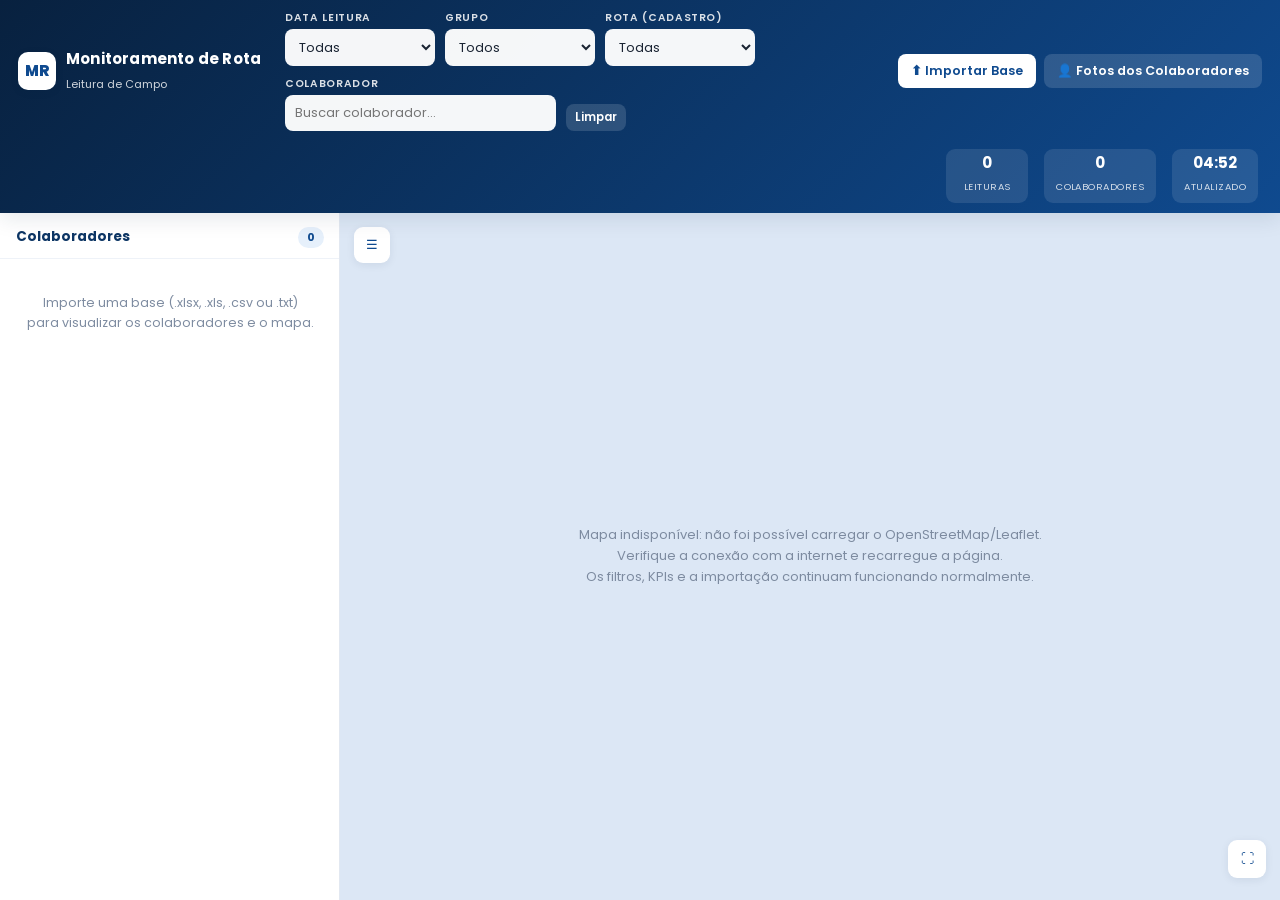
==== commit f670e088: "Switch site typography to Poppins Load Poppins (400-800) from Google Fonts and apply it site-wide, i" ====
--- a/monitoramento-rota-leitura.html
+++ b/monitoramento-rota-leitura.html
@@ -4,9 +4,14 @@
 <meta charset="UTF-8" />
 <meta name="viewport" content="width=device-width, initial-scale=1.0" />
 <title>Monitoramento de Rota - Leitura</title>
+<link rel="preconnect" href="https://fonts.googleapis.com" />
+<link rel="preconnect" href="https://fonts.gstatic.com" crossorigin />
+<link rel="stylesheet" href="https://fonts.googleapis.com/css2?family=Poppins:wght@400;500;600;700;800&display=swap" />
 <link rel="stylesheet" href="https://unpkg.com/leaflet@1.9.4/dist/leaflet.css" />
 <script src="https://unpkg.com/leaflet@1.9.4/dist/leaflet.js"></script>
 <script src="https://cdn.jsdelivr.net/npm/xlsx@0.18.5/dist/xlsx.full.min.js"></script>
+<script src="https://cdn.jsdelivr.net/npm/html2canvas@1.4.1/dist/html2canvas.min.js"></script>
+<script src="https://cdn.jsdelivr.net/npm/jspdf@2.5.1/dist/jspdf.umd.min.js"></script>
 <style>
   :root{
     --blue-900:#08213f;
@@ -34,10 +39,11 @@
     --sidebar-w:340px;
   }
   *{box-sizing:border-box;}
+  input, select, button, textarea{font-family:inherit;}
   html,body{height:100%;}
   body{
     margin:0;
-    font-family:'Segoe UI',Roboto,Helvetica,Arial,sans-serif;
+    font-family:'Poppins','Segoe UI',Roboto,Helvetica,Arial,sans-serif;
     color:var(--gray-900);
     background:var(--blue-050);
     overflow:hidden;
@@ -123,11 +129,15 @@
     z-index:800;
   }
   .sidebar.collapsed{width:0;min-width:0;border-right:none;}
-  .sidebar-inner{width:var(--sidebar-w);height:100%;display:flex;flex-direction:column;}
+  .sidebar-inner{width:var(--sidebar-w);height:100%;position:relative;}
+  #listView, #detailView{
+    position:absolute;inset:0;display:flex;flex-direction:column;height:100%;min-height:0;
+  }
 
   .sidebar-head{
     padding:14px 16px 10px;border-bottom:1px solid var(--gray-100);
     display:flex;align-items:center;justify-content:space-between;
+    flex:0 0 auto;
   }
   .sidebar-head h2{font-size:13.5px;margin:0;color:var(--blue-800);font-weight:700;}
   .sidebar-head .count-pill{
@@ -135,7 +145,7 @@
     padding:2px 9px;border-radius:20px;
   }
 
-  .colab-list{list-style:none;margin:0;padding:8px;overflow-y:auto;flex:1;}
+  .colab-list{list-style:none;margin:0;padding:8px;overflow-y:auto;flex:1 1 auto;min-height:0;}
   .colab-item{
     display:flex;align-items:center;gap:10px;padding:9px 10px;border-radius:10px;
     cursor:pointer;margin-bottom:3px;transition:background .12s;
@@ -156,7 +166,7 @@
   .avatar-bubble.lg{width:64px;height:64px;font-size:20px;box-shadow:0 0 0 3px var(--blue-100);}
 
   /* ---------- DETAIL PANEL ---------- */
-  .detail-panel{display:flex;flex-direction:column;height:100%;overflow-y:auto;}
+  .detail-panel{display:flex;flex-direction:column;height:100%;min-height:0;overflow-y:auto;flex:1 1 auto;}
   .detail-back{
     display:flex;align-items:center;gap:8px;padding:12px 16px;border-bottom:1px solid var(--gray-100);
     cursor:pointer;color:var(--blue-700);font-weight:600;font-size:12.5px;
@@ -189,15 +199,36 @@
   .bar-fill.warn{background:linear-gradient(90deg,#f3c15c,var(--warn));}
   .no-data-mini{font-size:11px;color:var(--gray-500);padding:2px 0 8px;}
 
-  .fotos-toggle{margin:6px 16px 4px;}
-  .fotos-strip{display:flex;gap:8px;flex-wrap:wrap;padding:8px 16px 16px;}
+  .fotos-toggle{margin:6px 16px 4px;display:flex;gap:8px;flex-wrap:wrap;}
+  .fotos-strip{padding:8px 16px 16px;}
+  .foto-carousel{display:flex;flex-direction:column;gap:8px;}
+  .foto-main{
+    position:relative;width:100%;height:150px;border-radius:10px;overflow:hidden;
+    background:var(--gray-100);border:1px solid var(--gray-200);
+    display:flex;align-items:center;justify-content:center;
+  }
+  .foto-main .fc-image{width:100%;height:100%;object-fit:cover;cursor:zoom-in;}
+  .foto-main .fc-empty{color:var(--gray-500);font-size:11px;text-align:center;padding:10px;}
+  .fc-nav{
+    position:absolute;top:50%;transform:translateY(-50%);background:rgba(8,33,63,.55);border:none;color:#fff;
+    width:26px;height:26px;border-radius:50%;cursor:pointer;font-size:15px;line-height:1;display:flex;align-items:center;justify-content:center;
+  }
+  .fc-nav:hover{background:rgba(8,33,63,.8);}
+  .fc-nav.prev{left:8px;} .fc-nav.next{right:8px;}
+  .fc-counter{
+    position:absolute;bottom:6px;right:8px;background:rgba(8,33,63,.6);color:#fff;font-size:10px;
+    padding:2px 7px;border-radius:20px;
+  }
+  .foto-thumbs{display:flex;gap:6px;flex-wrap:wrap;}
   .foto-thumb{
-    width:64px;height:64px;border-radius:8px;object-fit:cover;cursor:pointer;
-    border:1px solid var(--gray-200);background:var(--gray-100);
-  }
+    width:44px;height:44px;border-radius:7px;object-fit:cover;cursor:pointer;
+    border:2px solid transparent;background:var(--gray-100);opacity:.7;
+  }
+  .foto-thumb:hover{opacity:1;}
+  .foto-thumb.active{border-color:var(--blue-500);opacity:1;}
   .foto-thumb-empty{
-    width:64px;height:64px;border-radius:8px;border:1px dashed var(--gray-300);
-    display:flex;align-items:center;justify-content:center;color:var(--gray-500);font-size:9px;text-align:center;
+    width:44px;height:44px;border-radius:7px;border:1px dashed var(--gray-300);
+    display:flex;align-items:center;justify-content:center;color:var(--gray-500);font-size:8px;text-align:center;
   }
 
   /* ---------- MAP ---------- */
@@ -233,6 +264,22 @@
   .marker-point .dot{display:block;width:16px;height:16px;border-radius:50%;border:3px solid #fff;box-shadow:0 1px 4px rgba(0,0,0,.4);}
   .leaflet-popup-content{font-size:12.5px;}
   .leaflet-popup-content b{color:var(--blue-800);}
+
+  @keyframes mrlPulse{
+    0%{transform:scale(.55);opacity:.75;}
+    75%{transform:scale(2.3);opacity:0;}
+    100%{transform:scale(2.3);opacity:0;}
+  }
+  .marker-start-wrap{position:relative;width:34px;height:34px;}
+  .marker-start-wrap .pulse{
+    position:absolute;inset:0;margin:auto;width:22px;height:22px;border-radius:50%;
+    background:var(--ok);animation:mrlPulse 1.8s ease-out infinite;
+  }
+  .marker-start-wrap .core{
+    position:absolute;inset:0;margin:auto;width:22px;height:22px;border-radius:50%;
+    background:var(--ok);border:3px solid #fff;box-shadow:0 2px 6px rgba(0,0,0,.35);
+    display:flex;align-items:center;justify-content:center;color:#fff;font-size:10px;font-weight:800;
+  }
 
   /* ---------- MODAL ---------- */
   .modal-overlay{
@@ -357,7 +404,8 @@
               <div class="kpi-box warn"><div class="lbl">Falta Visitar</div><div class="val" id="kpiFalta">-</div></div>
               <div class="kpi-box"><div class="lbl">Data Leitura</div><div class="val" id="kpiData">-</div></div>
               <div class="kpi-box"><div class="lbl">Última Transmitida</div><div class="val" id="kpiHora">-</div></div>
-              <div class="kpi-box km full"><div class="lbl">Quilômetros Percorridos</div><div class="val" id="kpiKm">-</div></div>
+              <div class="kpi-box km"><div class="lbl">Quilômetros Percorridos</div><div class="val" id="kpiKm">-</div></div>
+              <div class="kpi-box km"><div class="lbl">Horas Trabalhadas</div><div class="val" id="kpiHorasTrabalhadas">-</div></div>
             </div>
 
             <div class="section-title">Ocorrências</div>
@@ -374,6 +422,7 @@
 
             <div class="fotos-toggle">
               <button class="btn btn-outline btn-sm" id="btnMostrarFotos">📷 Mostrar Fotos</button>
+              <button class="btn btn-outline btn-sm" id="btnExportPdf">📄 Exportar PDF</button>
             </div>
             <div class="fotos-strip" id="fotosStrip" style="display:none;"></div>
           </div>
@@ -491,6 +540,15 @@
   return n;
 }
 
+function isValidCoord(lat, lon){
+  if(lat===null||lon===null||lat===undefined||lon===undefined) return false;
+  if(isNaN(lat) || isNaN(lon)) return false;
+  if(Math.abs(lat) > 90 || Math.abs(lon) > 180) return false;
+  // (0,0) is the classic "sem sinal de GPS" placeholder used by field collection apps - never a real reading point here.
+  if(Math.abs(lat) < 1e-6 && Math.abs(lon) < 1e-6) return false;
+  return true;
+}
+
 function excelSerialToUTCDate(serial){
   const utcDays = Math.floor(serial - 25569);
   const ms = utcDays * 86400 * 1000;
@@ -499,6 +557,10 @@
 
 function parseDataLeitura(raw){
   if(raw===''||raw===null||raw===undefined) return null;
+  if(raw instanceof Date){
+    if(isNaN(raw.getTime())) return null;
+    return new Date(Date.UTC(raw.getUTCFullYear(), raw.getUTCMonth(), raw.getUTCDate()));
+  }
   if(typeof raw==='number'){
     if(raw <= 0) return null;
     const d = excelSerialToUTCDate(Math.floor(raw));
@@ -506,19 +568,25 @@
   }
   const s = String(raw).trim();
   if(!s) return null;
-  let m = s.match(/^(\d{1,2})\/(\d{1,2})\/(\d{2,4})/);
+  // dd/mm/yyyy or dd-mm-yyyy or dd.mm.yyyy (optionally followed by a time portion, which is ignored here)
+  let m = s.match(/^(\d{1,2})[\/\-.](\d{1,2})[\/\-.](\d{2,4})/);
   if(m){
     let [,d,mo,y] = m;
+    d = +d; mo = +mo;
     if(y.length===2) y = '20'+y;
-    return new Date(Date.UTC(+y, +mo-1, +d));
-  }
-  m = s.match(/^(\d{4})-(\d{1,2})-(\d{1,2})/);
+    // source data is expected to be dd/mm/yyyy (pt-BR); if that reading is impossible
+    // (month > 12) but swapping the two makes it valid, assume it was mm/dd/yyyy instead
+    if(mo > 12 && d <= 12){ const t=d; d=mo; mo=t; }
+    return new Date(Date.UTC(+y, mo-1, d));
+  }
+  // yyyy-mm-dd or yyyy/mm/dd (ISO-like, optionally with a time portion)
+  m = s.match(/^(\d{4})[\/\-.](\d{1,2})[\/\-.](\d{1,2})/);
   if(m){
     let [,y,mo,d] = m;
     return new Date(Date.UTC(+y, +mo-1, +d));
   }
-  if(/^\d+(\.\d+)?$/.test(s)){
-    return excelSerialToUTCDate(Math.floor(parseFloat(s)));
+  if(/^\d+([.,]\d+)?$/.test(s)){
+    return excelSerialToUTCDate(Math.floor(parseFloat(s.replace(',','.'))));
   }
   return null;
 }
@@ -531,6 +599,11 @@
 
 function parseHoraLeitura(raw){
   if(raw===''||raw===null||raw===undefined) return {str:'', seconds:-1};
+  if(raw instanceof Date){
+    if(isNaN(raw.getTime())) return {str:'', seconds:-1};
+    const secs = raw.getUTCHours()*3600 + raw.getUTCMinutes()*60 + raw.getUTCSeconds();
+    return {str:secondsToHHMMSS(secs), seconds:secs};
+  }
   if(typeof raw==='number'){
     const secs = Math.round(raw*86400);
     return {str:secondsToHHMMSS(secs), seconds:secs};
@@ -605,6 +678,7 @@
   photoMap: loadJSON('mrl_photoMap', {}),
   photoBaseUrl: localStorage.getItem('mrl_photoBaseUrl') || '',
   fotosVisible:false,
+  fotoIdx:0,
   lightboxList:[],
   lightboxIdx:0,
 };
@@ -626,6 +700,7 @@
   const ext = file.name.split('.').pop().toLowerCase();
   try{
     let aoa;
+    let hyperlinks = null;
     if(ext==='xlsx' || ext==='xls'){
       if(typeof XLSX === 'undefined'){
         alert('Não foi possível carregar o componente de leitura de planilhas (XLSX). Verifique a conexão com a internet e recarregue a página, ou importe o arquivo em formato .csv/.txt.');
@@ -635,11 +710,12 @@
       const wb = XLSX.read(buf, {type:'array'});
       const ws = wb.Sheets[wb.SheetNames[0]];
       aoa = XLSX.utils.sheet_to_json(ws, {header:1, raw:true, defval:''});
+      hyperlinks = buildHyperlinkMap(ws);
     } else {
       const text = await file.text();
       aoa = parseDelimitedText(text);
     }
-    const records = buildRecords(aoa);
+    const records = buildRecords(aoa, hyperlinks);
     if(!records.length){
       alert('Não foi possível reconhecer as colunas da base. Verifique se o arquivo possui o cabeçalho esperado (DSC_COLABORADOR, SEQUENCIAL_LEITURA, LATITUDE, LONGITUDE, etc).');
       return;
@@ -675,7 +751,26 @@
   });
 }
 
-function buildRecords(aoa){
+function buildHyperlinkMap(ws){
+  // Excel lets a cell show friendly text (e.g. "Ver foto") while the real URL lives
+  // separately in the cell's hyperlink relationship. sheet_to_json only ever reads the
+  // visible text, so LINK_FOTO_x columns built with real hyperlinks would silently
+  // capture the wrong string. This walks the raw worksheet cells and records the
+  // actual target URL for every cell that has one, keyed by "row_col" (0-based).
+  const map = new Map();
+  if(!ws || typeof XLSX === 'undefined') return map;
+  Object.keys(ws).forEach(addr=>{
+    if(addr[0]==='!') return;
+    const cell = ws[addr];
+    if(cell && cell.l && cell.l.Target){
+      const dec = XLSX.utils.decode_cell(addr);
+      map.set(dec.r+'_'+dec.c, String(cell.l.Target).trim());
+    }
+  });
+  return map;
+}
+
+function buildRecords(aoa, hyperlinks){
   if(!aoa || !aoa.length) return [];
   let headerIdx = -1, colIndexMap = {};
   for(let r=0; r<Math.min(aoa.length, 15); r++){
@@ -685,7 +780,17 @@
     const hits = REQUIRED_ANY.filter(k=>norm.includes(k));
     if(hits.length >= 2){
       headerIdx = r;
-      norm.forEach((n,i)=>{ if(HEADER_MAP[n]) colIndexMap[HEADER_MAP[n]] = i; });
+      norm.forEach((n,i)=>{
+        if(HEADER_MAP[n]){
+          colIndexMap[HEADER_MAP[n]] = i;
+          return;
+        }
+        // fallback pattern matching for header variants not covered by the exact dictionary
+        // (e.g. "LINK FOTO 1", "FOTO_1", "URL_FOTO_1", "TEM FOTO", "POSSUI FOTO")
+        let fm = n.match(/^(?:LINK)?(?:URL)?FOTO0*([1-5])$/);
+        if(fm && colIndexMap['linkFoto'+fm[1]]===undefined){ colIndexMap['linkFoto'+fm[1]] = i; return; }
+        if(/^(TEMFOTO|POSSUIFOTO|COMFOTO|FOTOTIRADA)$/.test(n) && colIndexMap['temFotoRaw']===undefined){ colIndexMap['temFotoRaw'] = i; return; }
+      });
       break;
     }
   }
@@ -696,6 +801,12 @@
     const row = aoa[r];
     if(!row || row.every(c=>c===''||c===null||c===undefined)) continue;
     const get = key => colIndexMap[key]!==undefined ? row[colIndexMap[key]] : '';
+    const getFotoLink = key => {
+      const c = colIndexMap[key];
+      if(c===undefined) return '';
+      const hyperlinkTarget = hyperlinks && hyperlinks.get(r+'_'+c);
+      return hyperlinkTarget || row[c];
+    };
 
     const colaborador = String(get('colaborador')||'').trim();
     const lat = parseCoord(get('latRaw'));
@@ -711,8 +822,11 @@
       ts = new Date(dataLeitura.getTime() + Math.max(0,hora.seconds)*1000);
     }
 
-    const fotos = [get('linkFoto1'),get('linkFoto2'),get('linkFoto3'),get('linkFoto4'),get('linkFoto5')]
+    const fotos = [getFotoLink('linkFoto1'),getFotoLink('linkFoto2'),getFotoLink('linkFoto3'),getFotoLink('linkFoto4'),getFotoLink('linkFoto5')]
       .map(x=>String(x||'').trim()).filter(Boolean);
+
+    const temFotoRawStr = String(get('temFotoRaw')||'').trim();
+    const temFoto = temFotoRawStr ? /^S/i.test(temFotoRawStr) : fotos.length > 0;
 
     records.push({
       grupo: String(get('grupo')||'').trim(),
@@ -729,7 +843,7 @@
       colaborador,
       tipoLigacao: String(get('tipoLigacao')||'').trim(),
       lat, lon,
-      temFoto: /^S/i.test(String(get('temFotoRaw')||'').trim()),
+      temFoto,
       fotos,
       ts,
     });
@@ -823,19 +937,19 @@
 /* ==================== SIDEBAR: LIST VIEW ==================== */
 
 function showListView(){
-  document.getElementById('listView').style.display='block';
+  document.getElementById('listView').style.display='flex';
   document.getElementById('detailView').style.display='none';
 }
 function showDetailView(){
   document.getElementById('listView').style.display='none';
-  document.getElementById('detailView').style.display='block';
+  document.getElementById('detailView').style.display='flex';
 }
 
 function latestPerColaborador(records){
   const now = new Date();
   const byName = {};
   records.forEach(r=>{
-    if(isNaN(r.lat) || isNaN(r.lon)) return;
+    if(!isValidCoord(r.lat, r.lon)) return;
     const arr = byName[r.colaborador] || (byName[r.colaborador]=[]);
     arr.push(r);
   });
@@ -895,6 +1009,8 @@
   state.filters.colaborador = name;
   document.getElementById('fColab').value = name;
   state.fotosVisible = false;
+  state.fotoIdx = 0;
+  document.getElementById('btnMostrarFotos').textContent = '📷 Mostrar Fotos';
   showDetailView();
   renderDetail();
   renderMap();
@@ -939,6 +1055,21 @@
     .sort((a,b)=>b.count-a.count);
 }
 
+function computeHorasTrabalhadas(ordered){
+  if(!ordered || ordered.length < 2) return null;
+  const first = ordered[0], last = ordered[ordered.length-1];
+  let diffSec = null;
+  if(first.ts && last.ts){
+    diffSec = (last.ts.getTime() - first.ts.getTime())/1000;
+  } else if(first.hora && last.hora && first.hora.seconds>=0 && last.hora.seconds>=0){
+    diffSec = last.hora.seconds - first.hora.seconds;
+  }
+  if(diffSec===null || !isFinite(diffSec) || diffSec < 0) return null;
+  const h = Math.floor(diffSec/3600);
+  const m = Math.floor((diffSec%3600)/60);
+  return `${pad(h)}:${pad(m)}`;
+}
+
 function renderBarGroup(containerId, items, cls){
   const el = document.getElementById(containerId);
   if(!items.length){ el.innerHTML = `<div class="no-data-mini">Sem dados para o período/rota selecionados.</div>`; return; }
@@ -962,7 +1093,7 @@
 
   if(!recs.length){
     document.getElementById('detailUltima').textContent = 'Sem leituras para os filtros atuais';
-    ['kpiGrupo','kpiRota','kpiTotal','kpiFalta','kpiData','kpiHora','kpiKm'].forEach(id=>document.getElementById(id).textContent='-');
+    ['kpiGrupo','kpiRota','kpiTotal','kpiFalta','kpiData','kpiHora','kpiKm','kpiHorasTrabalhadas'].forEach(id=>document.getElementById(id).textContent='-');
     ['grpOcorrencia','grpSimultanea','grpMotivo','grpFotos'].forEach(id=>renderBarGroup(id, []));
     document.getElementById('fotosStrip').innerHTML='';
     return;
@@ -991,6 +1122,8 @@
   const ordered = orderedRoutePoints(recs);
   const km = routeDistanceKm(ordered.map(r=>[r.lat,r.lon]));
   document.getElementById('kpiKm').textContent = `${formatKm(km)} km`;
+  const horas = computeHorasTrabalhadas(sortBySequenceThenTime(recs));
+  document.getElementById('kpiHorasTrabalhadas').textContent = horas || '-';
 
   renderBarGroup('grpOcorrencia', groupCount(recs,'ocorrencia'));
   renderBarGroup('grpSimultanea', groupCount(recs,'simultanea'));
@@ -1009,36 +1142,71 @@
 
 function renderFotosStrip(recs){
   const strip = document.getElementById('fotosStrip');
-  strip.style.display = state.fotosVisible ? 'flex' : 'none';
+  strip.style.display = state.fotosVisible ? 'block' : 'none';
   if(!state.fotosVisible) return;
+
   const links = [];
-  recs.forEach(r=> r.fotos.forEach(f=> links.push(resolveFotoUrl(f))));
+  (recs||[]).forEach(r=> (r.fotos||[]).forEach(f=> links.push(resolveFotoUrl(f))));
   state.lightboxList = links;
+
   if(!links.length){
     strip.innerHTML = `<div class="no-data-mini">Nenhuma foto de leitura registrada para este colaborador nos filtros atuais.</div>`;
     return;
   }
-  strip.innerHTML = links.map((url,i)=>`<img class="foto-thumb" src="${escapeHtml(url)}" data-idx="${i}" onerror="this.outerHTML='<div class=&quot;foto-thumb-empty&quot;>Foto indisponível</div>'"/>`).join('');
-  strip.querySelectorAll('.foto-thumb').forEach(img=>{
-    img.addEventListener('click', ()=> openLightbox(parseInt(img.dataset.idx,10)));
+  if(state.fotoIdx >= links.length) state.fotoIdx = 0;
+  renderCarousel();
+}
+
+function renderCarousel(){
+  const strip = document.getElementById('fotosStrip');
+  const links = state.lightboxList;
+  if(!links.length) return;
+  const idx = state.fotoIdx;
+  strip.innerHTML = `
+    <div class="foto-carousel">
+      <div class="foto-main">
+        ${links.length>1 ? '<button class="fc-nav prev" id="fcPrev">‹</button>' : ''}
+        <img class="fc-image" id="fcMainImg" src="${escapeHtml(links[idx])}" alt="Foto de leitura"
+          onerror="this.outerHTML='<div class=&quot;fc-empty&quot;>Foto indisponível</div>'"/>
+        ${links.length>1 ? '<button class="fc-nav next" id="fcNext">›</button>' : ''}
+        <div class="fc-counter">${idx+1}/${links.length}</div>
+      </div>
+      <div class="foto-thumbs" id="fcThumbs">
+        ${links.map((url,i)=>`<img class="foto-thumb ${i===idx?'active':''}" data-idx="${i}" src="${escapeHtml(url)}"
+          onerror="this.outerHTML='<div class=&quot;foto-thumb-empty&quot; data-idx=&quot;${i}&quot;>s/foto</div>'"/>`).join('')}
+      </div>
+    </div>
+  `;
+  const mainImg = document.getElementById('fcMainImg');
+  if(mainImg) mainImg.addEventListener('click', ()=> openLightbox(idx));
+  const prevBtn = document.getElementById('fcPrev');
+  const nextBtn = document.getElementById('fcNext');
+  if(prevBtn) prevBtn.addEventListener('click', ()=>{ state.fotoIdx = (idx-1+links.length)%links.length; renderCarousel(); });
+  if(nextBtn) nextBtn.addEventListener('click', ()=>{ state.fotoIdx = (idx+1)%links.length; renderCarousel(); });
+  document.getElementById('fcThumbs').querySelectorAll('[data-idx]').forEach(el=>{
+    el.addEventListener('click', ()=>{ state.fotoIdx = parseInt(el.dataset.idx,10); renderCarousel(); });
   });
 }
 
 document.getElementById('btnMostrarFotos').addEventListener('click', ()=>{
   state.fotosVisible = !state.fotosVisible;
+  state.fotoIdx = 0;
   document.getElementById('btnMostrarFotos').textContent = state.fotosVisible ? '📷 Ocultar Fotos' : '📷 Mostrar Fotos';
   renderFotosStrip(recordsForSelected());
 });
 
 /* ==================== ROUTE ORDERING ==================== */
 
-function orderedRoutePoints(recs){
-  const valid = recs.filter(r=>!isNaN(r.lat) && !isNaN(r.lon));
-  return valid.slice().sort((a,b)=>{
+function sortBySequenceThenTime(list){
+  return list.slice().sort((a,b)=>{
     if(a.sequencial!==null && b.sequencial!==null && a.sequencial!==b.sequencial) return a.sequencial-b.sequencial;
     const at = a.ts?a.ts.getTime():0, bt = b.ts?b.ts.getTime():0;
     return at-bt;
   });
+}
+
+function orderedRoutePoints(recs){
+  return sortBySequenceThenTime(recs.filter(r=>isValidCoord(r.lat, r.lon)));
 }
 
 /* ==================== MAP ==================== */
@@ -1056,6 +1224,7 @@
     map = L.map('map', {zoomControl:true}).setView([-22.9068,-43.1729], 11);
     L.tileLayer('https://{s}.tile.openstreetmap.org/{z}/{x}/{y}.png', {
       maxZoom:19,
+      crossOrigin:true,
       attribution:'&copy; <a href="https://www.openstreetmap.org/copyright">OpenStreetMap</a> contributors'
     }).addTo(map);
     markersLayer = L.layerGroup().addTo(map);
@@ -1089,6 +1258,15 @@
   });
 }
 
+function startDivIcon(){
+  return L.divIcon({
+    className:'marker-start',
+    html:`<div class="marker-start-wrap"><span class="pulse"></span><span class="core">1</span></div>`,
+    iconSize:[34,34],
+    iconAnchor:[17,17],
+  });
+}
+
 function renderMap(){
   const badge = document.getElementById('mapBadge');
   if(mapAvailable){ markersLayer.clearLayers(); routeLayer.clearLayers(); }
@@ -1109,13 +1287,16 @@
 
     L.polyline(coords, {color:'#1c7ce0', weight:4, opacity:0.85}).addTo(routeLayer);
 
-    const first = ordered[0], last = ordered[ordered.length-1];
-    L.marker([first.lat,first.lon], {icon:pointDivIcon('#1fa25c')})
-      .bindPopup(`<b>${escapeHtml(first.colaborador)}</b><br/>Início · Seq. ${first.sequencial ?? '-'}<br/>${first.dataLeituraStr} ${first.hora.str}`)
+    const last = ordered[ordered.length-1];
+    const start = ordered.find(r=>r.sequencial===1) || ordered[0];
+    L.marker([start.lat,start.lon], {icon:startDivIcon()})
+      .bindPopup(`<b>${escapeHtml(start.colaborador)}</b><br/>Ponto Inicial · Seq. ${start.sequencial ?? '-'}<br/>${start.dataLeituraStr} ${start.hora.str}`)
       .addTo(routeLayer);
-    L.marker([last.lat,last.lon], {icon:avatarDivIcon(last.colaborador, 42)})
-      .bindPopup(`<b>${escapeHtml(last.colaborador)}</b><br/>Ponto atual · Seq. ${last.sequencial ?? '-'}<br/>${last.dataLeituraStr} ${last.hora.str}`)
-      .addTo(routeLayer);
+    if(last !== start){
+      L.marker([last.lat,last.lon], {icon:avatarDivIcon(last.colaborador, 42)})
+        .bindPopup(`<b>${escapeHtml(last.colaborador)}</b><br/>Ponto atual · Seq. ${last.sequencial ?? '-'}<br/>${last.dataLeituraStr} ${last.hora.str}`)
+        .addTo(routeLayer);
+    }
 
     if(coords.length>1){
       map.fitBounds(L.latLngBounds(coords), {padding:[60,60]});
@@ -1222,6 +1403,147 @@
 document.getElementById('lightboxNext').addEventListener('click', ()=>navLightbox(1));
 document.getElementById('lightbox').addEventListener('click', e=>{ if(e.target.id==='lightbox') closeLightbox(); });
 
+/* ==================== EXPORT PDF ==================== */
+
+document.getElementById('btnExportPdf').addEventListener('click', exportPdf);
+
+async function exportPdf(){
+  if(!state.selected){
+    alert('Selecione um colaborador para gerar o relatório em PDF.');
+    return;
+  }
+  if(typeof html2canvas === 'undefined' || typeof window.jspdf === 'undefined'){
+    alert('Não foi possível carregar os componentes de exportação em PDF. Verifique a conexão com a internet e recarregue a página.');
+    return;
+  }
+  const recs = recordsForSelected();
+  if(!recs.length){
+    alert('Não há leituras para este colaborador nos filtros atuais.');
+    return;
+  }
+
+  const btn = document.getElementById('btnExportPdf');
+  const originalLabel = btn.textContent;
+  btn.disabled = true;
+  btn.textContent = 'Gerando PDF...';
+
+  try{
+    const ordered = orderedRoutePoints(recs);
+    const km = routeDistanceKm(ordered.map(r=>[r.lat,r.lon]));
+    const horas = computeHorasTrabalhadas(sortBySequenceThenTime(recs));
+
+    let latest = recs[0];
+    recs.forEach(r=>{
+      const a = latest.ts ? latest.ts.getTime() : -1;
+      const b = r.ts ? r.ts.getTime() : -1;
+      if(b > a) latest = r;
+    });
+    const totalLeituras = uniqueSorted(recs.map(r=> r.sequencial!==null ? r.sequencial : r.matricula)).length;
+    const faltaVisitar = recs.filter(r=>/^99\b/.test((r.simultanea||'').trim()) || /sendo entregue/i.test(r.simultanea||'')).length;
+
+    let mapImgData = null;
+    if(mapAvailable && ordered.length){
+      try{
+        const canvas = await html2canvas(document.getElementById('map'), {useCORS:true, allowTaint:false, logging:false});
+        mapImgData = canvas.toDataURL('image/png');
+      }catch(err){
+        console.error('Falha ao capturar o mapa para o PDF', err);
+      }
+    }
+
+    const { jsPDF } = window.jspdf;
+    const doc = new jsPDF({unit:'mm', format:'a4'});
+    const pageW = doc.internal.pageSize.getWidth();
+    const pageH = doc.internal.pageSize.getHeight();
+    const marginX = 14;
+    let y = 16;
+
+    doc.setFillColor(15,74,143);
+    doc.rect(0,0,pageW,22,'F');
+    doc.setTextColor(255,255,255);
+    doc.setFontSize(15);
+    doc.setFont(undefined,'bold');
+    doc.text('Monitoramento de Rota - Leitura', marginX, 13);
+    doc.setFontSize(9);
+    doc.setFont(undefined,'normal');
+    doc.text('Relatorio de Rota do Colaborador', marginX, 19);
+    y = 30;
+
+    doc.setTextColor(20,30,40);
+    doc.setFontSize(13);
+    doc.setFont(undefined,'bold');
+    doc.text(String(state.selected), marginX, y);
+    y += 7;
+
+    const infoRows = [
+      ['Grupo', recs[0].grupo || '-', 'Rota (Cadastro)', recs[0].rota || '-'],
+      ['Data Leitura (filtro)', state.filters.data || latest.dataLeituraStr || '-', 'Ultima Transmitida', latest.hora.str || '-'],
+      ['Total de Leituras', String(totalLeituras), 'Falta Visitar', String(faltaVisitar)],
+      ['Quilometros Percorridos', `${formatKm(km)} km`, 'Horas Trabalhadas', horas || '-'],
+    ];
+    doc.setFontSize(9.5);
+    infoRows.forEach(([l1,v1,l2,v2])=>{
+      doc.setFont(undefined,'bold'); doc.setTextColor(90,100,115);
+      doc.text(l1, marginX, y); doc.text(l2, marginX+95, y);
+      y += 4.6;
+      doc.setFont(undefined,'normal'); doc.setTextColor(20,30,40);
+      doc.text(String(v1), marginX, y); doc.text(String(v2), marginX+95, y);
+      y += 6.4;
+    });
+
+    y += 2;
+    doc.setDrawColor(220,226,235);
+    doc.line(marginX, y, pageW-marginX, y);
+    y += 8;
+
+    const availableH = pageH - y - 34;
+    if(mapImgData){
+      const imgProps = doc.getImageProperties(mapImgData);
+      const maxW = pageW - marginX*2;
+      let drawW = maxW;
+      let drawH = drawW * imgProps.height / imgProps.width;
+      if(drawH > availableH){
+        drawH = availableH;
+        drawW = drawH * imgProps.width / imgProps.height;
+      }
+      const drawX = marginX + (maxW-drawW)/2;
+      doc.addImage(mapImgData, 'PNG', drawX, y, drawW, drawH);
+      y += drawH + 6;
+    } else {
+      doc.setFontSize(9.5); doc.setTextColor(150,150,150);
+      doc.text('Mapa nao disponivel para captura neste relatorio.', marginX, y);
+      y += 8;
+    }
+
+    doc.setFontSize(9.5); doc.setTextColor(90,100,115); doc.setFont(undefined,'bold');
+    doc.text('Legenda:', marginX, y);
+    y += 5;
+    doc.setFont(undefined,'normal'); doc.setTextColor(20,30,40);
+    doc.setFillColor(31,162,92); doc.circle(marginX+2, y-1.3, 1.6, 'F');
+    doc.text('Ponto Inicial (Sequencia 1)', marginX+6, y);
+    doc.setFillColor(19,97,184); doc.circle(marginX+80, y-1.3, 1.6, 'F');
+    doc.text('Ponto Atual (ultima leitura)', marginX+84, y);
+    y += 5.5;
+    doc.setDrawColor(28,124,224); doc.setLineWidth(1);
+    doc.line(marginX, y-1.3, marginX+4, y-1.3);
+    doc.text('Trajeto Percorrido', marginX+6, y);
+
+    const now = new Date();
+    const genStr = `Relatorio gerado em ${pad(now.getDate())}/${pad(now.getMonth()+1)}/${now.getFullYear()} as ${pad(now.getHours())}:${pad(now.getMinutes())}:${pad(now.getSeconds())}`;
+    doc.setFontSize(8); doc.setTextColor(140,140,140);
+    doc.text(genStr, marginX, pageH-8);
+
+    const fname = `Rota_${String(state.selected).replace(/[^a-z0-9]+/gi,'_')}_${pad(now.getDate())}${pad(now.getMonth()+1)}${now.getFullYear()}.pdf`;
+    doc.save(fname);
+  }catch(err){
+    console.error(err);
+    alert('Erro ao gerar o PDF: '+err.message);
+  }finally{
+    btn.disabled = false;
+    btn.textContent = originalLabel;
+  }
+}
+
 /* ==================== INIT ==================== */
 
 updateStatsStrip();
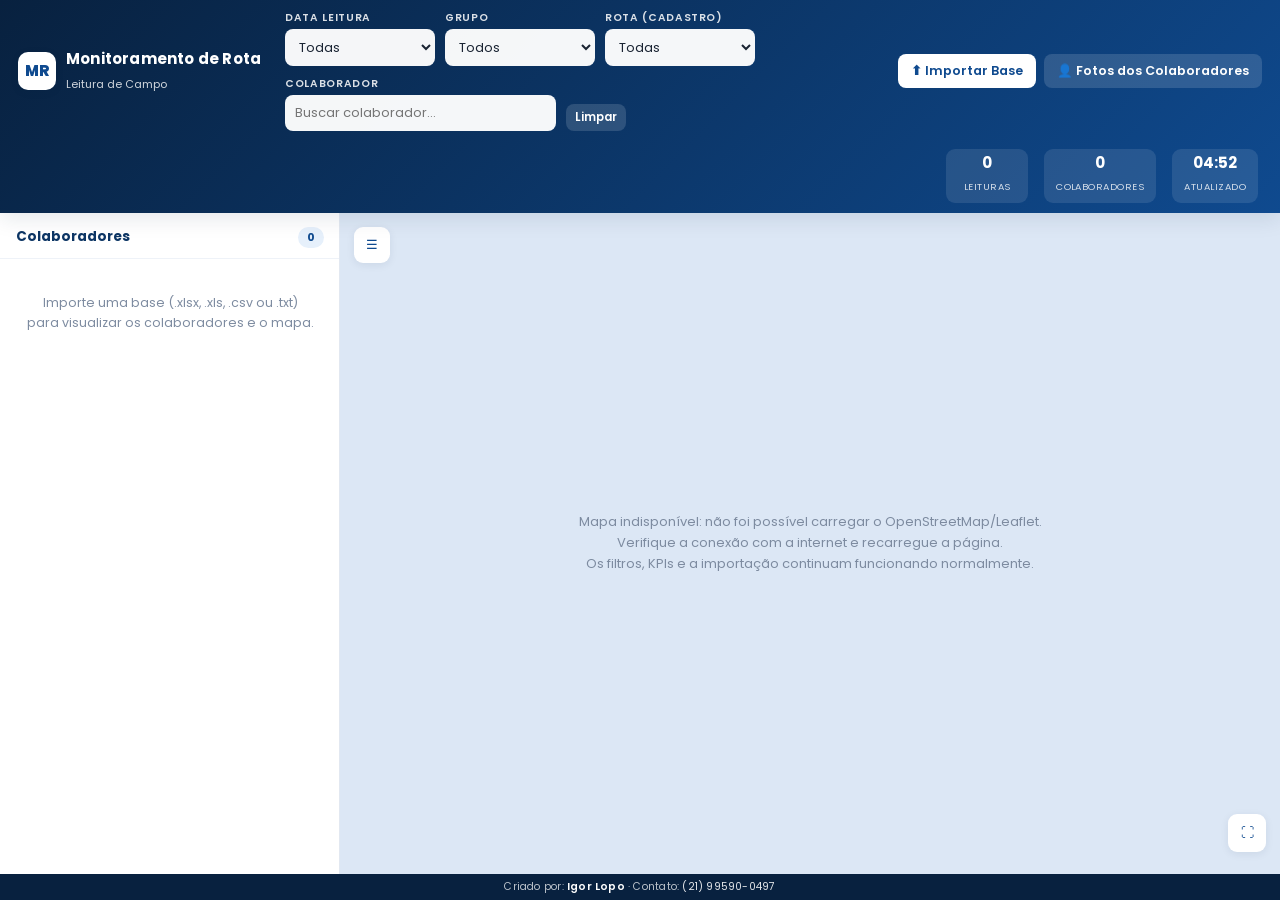
==== commit 1b63ad03: "Fix FALTA VISITAR always showing 0, and add footer credit Root cause: recordsForSelected() auto-lock" ====
--- a/monitoramento-rota-leitura.html
+++ b/monitoramento-rota-leitura.html
@@ -50,6 +50,19 @@
   }
   #app{display:flex;flex-direction:column;height:100vh;}
 
+  .app-footer{
+    flex:0 0 auto;
+    background:var(--blue-900);
+    color:rgba(255,255,255,.72);
+    font-size:10.5px;
+    padding:5px 16px;
+    text-align:center;
+    letter-spacing:.02em;
+  }
+  .app-footer b{color:#fff;font-weight:600;}
+  .app-footer a{color:rgba(255,255,255,.88);text-decoration:none;}
+  .app-footer a:hover{text-decoration:underline;}
+
   /* ---------- TOPBAR ---------- */
   .topbar{
     background:linear-gradient(135deg,var(--blue-900),var(--blue-700));
@@ -258,6 +271,39 @@
     color:var(--blue-700);
   }
   .btn-fullscreen:hover{background:var(--blue-050);}
+
+  .map-export-btn{
+    position:absolute;top:14px;right:14px;z-index:900;
+    background:rgba(255,255,255,.95);box-shadow:var(--shadow-sm);
+  }
+  .map-export-btn.hidden{display:none;}
+
+  .overview-legend{
+    position:absolute;top:60px;left:14px;z-index:850;
+    width:250px;max-width:calc(100% - 28px);
+    max-height:calc(100% - 80px);overflow-y:auto;
+    background:rgba(255,255,255,.90);backdrop-filter:blur(6px);-webkit-backdrop-filter:blur(6px);
+    border-radius:var(--radius);box-shadow:0 10px 30px rgba(9,37,68,.18);
+    padding:14px 16px;font-size:12px;
+  }
+  .overview-legend.hidden{display:none;}
+  .ov-head{margin-bottom:6px;}
+  .ov-head h3{margin:0 0 2px;font-size:12.5px;color:var(--blue-800);font-weight:800;text-transform:uppercase;letter-spacing:.04em;}
+  .ov-grupo{font-size:11px;color:var(--gray-700);}
+  .ov-grupo b{color:var(--blue-700);}
+  .ov-section{padding:8px 0;border-top:1px solid var(--gray-200);}
+  .ov-section:first-of-type{border-top:none;padding-top:0;}
+  .ov-subtitle{font-size:10.3px;font-weight:800;color:var(--blue-700);text-transform:uppercase;letter-spacing:.05em;margin-bottom:4px;}
+  .ov-row{display:flex;justify-content:space-between;align-items:center;gap:8px;padding:2.5px 0;font-size:11.3px;color:var(--gray-700);}
+  .ov-row span{white-space:nowrap;}
+  .ov-row b{color:var(--gray-900);font-weight:700;text-align:right;}
+  .ov-row.highlight{background:var(--blue-050);border-radius:7px;padding:5px 7px;margin-top:3px;}
+  .ov-row.highlight b{color:var(--blue-700);font-size:13.5px;}
+  .ov-legend-item{display:flex;align-items:center;gap:7px;font-size:10.6px;color:var(--gray-700);padding:2.5px 0;}
+  .ov-dot{width:10px;height:10px;border-radius:50%;flex:0 0 auto;}
+  .ov-dot.start{background:var(--ok);}
+  .ov-dot.current{background:var(--blue-600);}
+  .ov-line{width:18px;height:3px;border-radius:2px;flex:0 0 auto;background:linear-gradient(90deg,#0c3564,#fb8c00,#2e7d32,#8e24aa,#f9a825);}
 
   .avatar-bubble.marker-wrap{width:44px;height:44px;box-shadow:0 2px 6px rgba(9,37,68,.35),0 0 0 3px var(--white);}
   .marker-avatar-wrap{filter:drop-shadow(0 3px 4px rgba(0,0,0,.25));}
@@ -433,10 +479,47 @@
     <main class="map-wrap">
       <button class="sidebar-toggle" id="btnToggleSidebar" title="Expandir/Recolher menu">☰</button>
       <div class="map-badge hidden" id="mapBadge">Trajeto <b id="mapBadgeKm">0 km</b></div>
+      <button class="btn btn-outline btn-sm map-export-btn hidden" id="btnExportMapPdf">📄 Exportar PDF</button>
+
+      <div class="overview-legend hidden" id="overviewLegend">
+        <div class="ov-head">
+          <h3>Informações Gerais</h3>
+          <div class="ov-grupo">Grupo: <b id="ovGrupo">-</b></div>
+        </div>
+        <div class="ov-section">
+          <div class="ov-row"><span>Total de Leituras</span><b id="ovTotalLeituras">0</b></div>
+          <div class="ov-row"><span>Total Lidas</span><b id="ovTotalLidas">0</b></div>
+          <div class="ov-row"><span>Faltam Visitar</span><b id="ovFaltamVisitar">0</b></div>
+          <div class="ov-row"><span>Total Ocorrências</span><b id="ovTotalOcorrencias">0</b></div>
+          <div class="ov-row highlight"><span>% Conclusão</span><b id="ovConclusao">0%</b></div>
+        </div>
+        <div class="ov-section">
+          <div class="ov-subtitle">Faturas</div>
+          <div class="ov-row"><span>Entregues</span><b id="ovFaturasEntregues">0</b></div>
+          <div class="ov-row"><span>Não Entregues</span><b id="ovFaturasNaoEntregues">0</b></div>
+          <div class="ov-row"><span>Retidas</span><b id="ovFaturasRetidas">0</b></div>
+        </div>
+        <div class="ov-section">
+          <div class="ov-subtitle">Outros Detalhes</div>
+          <div class="ov-row"><span>Colaboradores</span><b id="ovColaboradores">0</b></div>
+          <div class="ov-row"><span>Qtd. Rotas</span><b id="ovRotas">0</b></div>
+        </div>
+        <div class="ov-section">
+          <div class="ov-subtitle">Legenda</div>
+          <div class="ov-legend-item"><span class="ov-dot start"></span> Ponto Inicial (Seq. 1)</div>
+          <div class="ov-legend-item"><span class="ov-dot current"></span> Último ponto do colaborador</div>
+          <div class="ov-legend-item"><span class="ov-line"></span> Rota (cor exclusiva por colaborador)</div>
+        </div>
+      </div>
+
       <div id="map"></div>
       <button class="btn-fullscreen" id="btnFullscreen" title="Tela cheia">⛶</button>
     </main>
   </div>
+
+  <footer class="app-footer">
+    Criado por: <b>Igor Lopo</b> · Contato: <a href="tel:+5521995900497">(21) 99590-0497</a>
+  </footer>
 </div>
 
 <!-- Photo management modal -->
@@ -637,6 +720,32 @@
 
 function escapeHtml(s){
   return String(s||'').replace(/[&<>"']/g, c=>({'&':'&amp;','<':'&lt;','>':'&gt;','"':'&quot;',"'":'&#39;'}[c]));
+}
+
+function normalizeText(s){
+  return String(s||'').toUpperCase().normalize('NFD').replace(/[̀-ͯ]/g,'').trim();
+}
+
+function isFaltaVisitarRow(r){
+  const s = (r.simultanea||'').trim();
+  return /^99\b/.test(s) || /sendo entregue/i.test(s);
+}
+
+// Ordered so consecutive indices alternate warm/cool and light/dark, keeping
+// colors assigned to adjacent routes as visually distinct as possible.
+const ROUTE_COLORS = [
+  '#0c3564', // Azul escuro
+  '#fb8c00', // Laranja
+  '#2e7d32', // Verde escuro
+  '#8e24aa', // Roxo
+  '#f9a825', // Amarelo
+  '#29b6f6', // Azul claro
+  '#e53935', // Vermelho
+  '#00acc1', // Turquesa
+  '#66bb6a', // Verde claro
+];
+function routeColorForIndex(i){
+  return ROUTE_COLORS[i % ROUTE_COLORS.length];
 }
 
 function haversineKm(lat1,lon1,lat2,lon2){
@@ -912,6 +1021,7 @@
   showListView();
   renderSidebarList();
   renderMap();
+  renderOverviewLegend();
 }
 
 function onFiltersChanged(){
@@ -925,6 +1035,7 @@
     renderSidebarList();
     renderMap();
   }
+  renderOverviewLegend();
 }
 
 function updateStatsStrip(){
@@ -946,27 +1057,34 @@
 }
 
 function latestPerColaborador(records){
+  const byName = groupByColaborador(records);
+  return uniqueSorted(Object.keys(byName))
+    .map(name=>pickLatestValidPoint(byName[name]))
+    .filter(Boolean);
+}
+
+function pickLatestValidPoint(records){
   const now = new Date();
+  const valid = records.filter(r=>isValidCoord(r.lat, r.lon));
+  if(!valid.length) return null;
+  const past = valid.filter(r=>r.ts && r.ts.getTime() <= now.getTime());
+  const pool = past.length ? past : valid;
+  let best = pool[0];
+  pool.forEach(r=>{
+    const bestTs = best.ts ? best.ts.getTime() : (best.sequencial||0);
+    const rTs = r.ts ? r.ts.getTime() : (r.sequencial||0);
+    if(rTs > bestTs) best = r;
+  });
+  return best;
+}
+
+function groupByColaborador(records){
   const byName = {};
   records.forEach(r=>{
-    if(!isValidCoord(r.lat, r.lon)) return;
     const arr = byName[r.colaborador] || (byName[r.colaborador]=[]);
     arr.push(r);
   });
-  const result = [];
-  Object.keys(byName).forEach(name=>{
-    const list = byName[name];
-    const past = list.filter(r=>r.ts && r.ts.getTime() <= now.getTime());
-    const pool = past.length ? past : list;
-    let best = pool[0];
-    pool.forEach(r=>{
-      const bestTs = best.ts ? best.ts.getTime() : (best.sequencial||0);
-      const rTs = r.ts ? r.ts.getTime() : (r.sequencial||0);
-      if(rTs > bestTs) best = r;
-    });
-    result.push(best);
-  });
-  return result.sort((a,b)=>a.colaborador.localeCompare(b.colaborador,'pt-BR'));
+  return byName;
 }
 
 function renderSidebarList(){
@@ -1014,6 +1132,7 @@
   showDetailView();
   renderDetail();
   renderMap();
+  renderOverviewLegend();
 }
 
 document.getElementById('btnBackToList').addEventListener('click', ()=>{
@@ -1023,22 +1142,20 @@
   showListView();
   renderSidebarList();
   renderMap();
+  renderOverviewLegend();
 });
 
 /* ==================== DETAIL PANEL ==================== */
 
 function recordsForSelected(){
   if(!state.selected) return [];
-  const own = state.data.filter(r=>r.colaborador===state.selected);
-  // determine the colaborador's rota: prefer active rota filter, else most frequent rota among their records
-  let rota = state.filters.rota;
-  if(!rota){
-    const counts = {};
-    own.forEach(r=>{ if(r.rota) counts[r.rota]=(counts[r.rota]||0)+1; });
-    rota = Object.keys(counts).sort((a,b)=>counts[b]-counts[a])[0] || '';
-  }
-  return own.filter(r=>{
-    if(rota && r.rota !== rota) return false;
+  // Only the filters actually active in the top bar apply here - no implicit
+  // "most common rota" guessing, which previously could silently exclude the
+  // colaborador's current rota (and its FALTA VISITAR rows) whenever their
+  // history spanned more than one rota.
+  return state.data.filter(r=>{
+    if(r.colaborador !== state.selected) return false;
+    if(state.filters.rota && r.rota !== state.filters.rota) return false;
     if(state.filters.grupo && r.grupo !== state.filters.grupo) return false;
     if(state.filters.data && r.dataLeituraStr !== state.filters.data) return false;
     return true;
@@ -1099,10 +1216,8 @@
     return;
   }
 
-  const grupo = recs[0].grupo;
-  const rota = recs[0].rota;
-  const totalLeituras = uniqueSorted(recs.map(r=> r.sequencial!==null ? r.sequencial : r.matricula)).length;
-  const faltaVisitar = recs.filter(r=>/^99\b/.test(r.simultanea.trim()) || /sendo entregue/i.test(r.simultanea)).length;
+  const totalLeituras = recs.length;
+  const faltaVisitar = recs.filter(isFaltaVisitarRow).length;
 
   let latest = recs[0];
   recs.forEach(r=>{
@@ -1111,8 +1226,8 @@
     if(b > a) latest = r;
   });
 
-  document.getElementById('kpiGrupo').textContent = grupo || '-';
-  document.getElementById('kpiRota').textContent = rota || '-';
+  document.getElementById('kpiGrupo').textContent = latest.grupo || '-';
+  document.getElementById('kpiRota').textContent = latest.rota || '-';
   document.getElementById('kpiTotal').textContent = totalLeituras;
   document.getElementById('kpiFalta').textContent = faltaVisitar;
   document.getElementById('kpiData').textContent = latest.dataLeituraStr || '-';
@@ -1236,13 +1351,14 @@
 }
 initMap();
 
-function avatarDivIcon(name, size, extraClass){
+function avatarDivIcon(name, size, extraClass, ringColor){
   const photo = state.photoMap[name];
   const style = photo ? `background-image:url('${photo}')` : `background-color:${colorFromName(name)}`;
   const initials = photo ? '' : getInitials(name);
+  const ringStyle = ringColor ? `box-shadow:0 2px 6px rgba(9,37,68,.35),0 0 0 3px ${ringColor};` : '';
   return L.divIcon({
     className:'marker-avatar-wrap '+(extraClass||''),
-    html:`<div class="avatar-bubble marker-wrap" style="${style};width:${size}px;height:${size}px;font-size:${Math.round(size*0.32)}px;">${initials}</div>`,
+    html:`<div class="avatar-bubble marker-wrap" style="${style};width:${size}px;height:${size}px;font-size:${Math.round(size*0.32)}px;${ringStyle}">${initials}</div>`,
     iconSize:[size,size],
     iconAnchor:[size/2, size/2],
     popupAnchor:[0, -size/2],
@@ -1307,21 +1423,83 @@
     badge.classList.add('hidden');
     if(!mapAvailable) return;
     const filtered = applyFilters(state.data);
-    const list = latestPerColaborador(filtered);
-    if(!list.length) return;
+    const byColab = groupByColaborador(filtered);
+    const names = uniqueSorted(Object.keys(byColab));
     const bounds = [];
-    list.forEach(r=>{
-      const icon = avatarDivIcon(r.colaborador, 40);
-      const m = L.marker([r.lat,r.lon], {icon})
-        .bindPopup(`<b>${escapeHtml(r.colaborador)}</b><br/>Rota ${escapeHtml(r.rota||'-')} · Grupo ${escapeHtml(r.grupo||'-')}<br/>${r.dataLeituraStr} ${r.hora.str}`)
-        .on('click', ()=> selectColaborador(r.colaborador));
-      m.addTo(markersLayer);
-      bounds.push([r.lat,r.lon]);
+    names.forEach((name, idx)=>{
+      const recs = byColab[name];
+      const color = routeColorForIndex(idx);
+      const ordered = orderedRoutePoints(recs);
+
+      if(ordered.length >= 2){
+        L.polyline(ordered.map(r=>[r.lat,r.lon]), {color, weight:3, opacity:0.75}).addTo(routeLayer);
+      }
+      if(ordered.length >= 1){
+        const start = ordered.find(r=>r.sequencial===1) || ordered[0];
+        L.marker([start.lat,start.lon], {icon:pointDivIcon(color)})
+          .bindPopup(`<b>${escapeHtml(name)}</b><br/>Início da rota · Seq. ${start.sequencial ?? '-'}<br/>${start.dataLeituraStr} ${start.hora.str}`)
+          .addTo(routeLayer);
+        ordered.forEach(r=>bounds.push([r.lat,r.lon]));
+      }
+
+      const last = pickLatestValidPoint(recs);
+      if(last){
+        L.marker([last.lat,last.lon], {icon:avatarDivIcon(name, 40, '', color)})
+          .bindPopup(`<b>${escapeHtml(name)}</b><br/>Rota ${escapeHtml(last.rota||'-')} · Grupo ${escapeHtml(last.grupo||'-')}<br/>${last.dataLeituraStr} ${last.hora.str}`)
+          .on('click', ()=> selectColaborador(name))
+          .addTo(markersLayer);
+        bounds.push([last.lat,last.lon]);
+      }
     });
     if(bounds.length){
       map.fitBounds(L.latLngBounds(bounds), {padding:[60,60], maxZoom:15});
     }
   }
+}
+
+function renderOverviewLegend(){
+  const panel = document.getElementById('overviewLegend');
+  const exportBtn = document.getElementById('btnExportMapPdf');
+  if(state.selected || !state.data.length){
+    panel.classList.add('hidden');
+    exportBtn.classList.add('hidden');
+    return;
+  }
+  panel.classList.remove('hidden');
+  exportBtn.classList.remove('hidden');
+
+  const filtered = applyFilters(state.data);
+  const totalLeituras = filtered.filter(r=>r.matricula).length;
+  const pct = n => totalLeituras ? n/totalLeituras*100 : 0;
+
+  const totalLidas = filtered.filter(r=> !r.ocorrencia && normalizeText(r.simultanea)!=='99-SENDO ENTREGUE').length;
+  const faltamVisitar = filtered.filter(isFaltaVisitarRow).length;
+  const totalOcorrencias = filtered.filter(r=> r.ocorrencia).length;
+  const pctConclusao = pct(totalLidas + totalOcorrencias);
+
+  const totalNaoEntregues = filtered.filter(r=> normalizeText(r.simultanea).includes('00-7NAO ENTREGUE')).length;
+  const totalRetidas = filtered.filter(r=> normalizeText(r.simultanea).includes('RETIDA')).length;
+  const totalEntregues = filtered.filter(r=>{
+    const n = normalizeText(r.simultanea);
+    return !n.includes('00-7NAO ENTREGUE') && !n.includes('RETIDA');
+  }).length;
+
+  const colaboradoresCount = uniqueSorted(filtered.map(r=>r.colaborador)).length;
+  const rotasCount = uniqueSorted(filtered.map(r=>r.rota)).length;
+  const gruposPresentes = uniqueSorted(filtered.map(r=>r.grupo));
+  const grupoLabel = state.filters.grupo || (gruposPresentes.length===1 ? gruposPresentes[0] : 'Todos');
+
+  document.getElementById('ovGrupo').textContent = grupoLabel || '-';
+  document.getElementById('ovTotalLeituras').textContent = totalLeituras.toLocaleString('pt-BR');
+  document.getElementById('ovTotalLidas').textContent = `${totalLidas.toLocaleString('pt-BR')} (${formatPct(pct(totalLidas))})`;
+  document.getElementById('ovFaltamVisitar').textContent = `${faltamVisitar.toLocaleString('pt-BR')} (${formatPct(pct(faltamVisitar))})`;
+  document.getElementById('ovTotalOcorrencias').textContent = `${totalOcorrencias.toLocaleString('pt-BR')} (${formatPct(pct(totalOcorrencias))})`;
+  document.getElementById('ovConclusao').textContent = formatPct(pctConclusao);
+  document.getElementById('ovFaturasEntregues').textContent = totalEntregues.toLocaleString('pt-BR');
+  document.getElementById('ovFaturasNaoEntregues').textContent = totalNaoEntregues.toLocaleString('pt-BR');
+  document.getElementById('ovFaturasRetidas').textContent = totalRetidas.toLocaleString('pt-BR');
+  document.getElementById('ovColaboradores').textContent = colaboradoresCount.toLocaleString('pt-BR');
+  document.getElementById('ovRotas').textContent = rotasCount.toLocaleString('pt-BR');
 }
 
 /* ==================== SIDEBAR TOGGLE / FULLSCREEN ==================== */
@@ -1438,8 +1616,8 @@
       const b = r.ts ? r.ts.getTime() : -1;
       if(b > a) latest = r;
     });
-    const totalLeituras = uniqueSorted(recs.map(r=> r.sequencial!==null ? r.sequencial : r.matricula)).length;
-    const faltaVisitar = recs.filter(r=>/^99\b/.test((r.simultanea||'').trim()) || /sendo entregue/i.test(r.simultanea||'')).length;
+    const totalLeituras = recs.length;
+    const faltaVisitar = recs.filter(isFaltaVisitarRow).length;
 
     let mapImgData = null;
     if(mapAvailable && ordered.length){
@@ -1476,7 +1654,7 @@
     y += 7;
 
     const infoRows = [
-      ['Grupo', recs[0].grupo || '-', 'Rota (Cadastro)', recs[0].rota || '-'],
+      ['Grupo', latest.grupo || '-', 'Rota (Cadastro)', latest.rota || '-'],
       ['Data Leitura (filtro)', state.filters.data || latest.dataLeituraStr || '-', 'Ultima Transmitida', latest.hora.str || '-'],
       ['Total de Leituras', String(totalLeituras), 'Falta Visitar', String(faltaVisitar)],
       ['Quilometros Percorridos', `${formatKm(km)} km`, 'Horas Trabalhadas', horas || '-'],
@@ -1544,6 +1722,137 @@
   }
 }
 
+/* ==================== EXPORT GENERAL MAP PDF ==================== */
+
+document.getElementById('btnExportMapPdf').addEventListener('click', exportGeneralMapPdf);
+
+async function exportGeneralMapPdf(){
+  if(!state.data.length){
+    alert('Importe uma base antes de exportar o mapa.');
+    return;
+  }
+  if(typeof html2canvas === 'undefined' || typeof window.jspdf === 'undefined'){
+    alert('Não foi possível carregar os componentes de exportação em PDF. Verifique a conexão com a internet e recarregue a página.');
+    return;
+  }
+
+  const btn = document.getElementById('btnExportMapPdf');
+  const originalLabel = btn.textContent;
+  btn.disabled = true;
+  btn.textContent = 'Gerando PDF...';
+
+  try{
+    const filtered = applyFilters(state.data);
+    const byColab = groupByColaborador(filtered);
+    const names = uniqueSorted(Object.keys(byColab));
+
+    let mapImgData = null;
+    if(mapAvailable){
+      try{
+        const canvas = await html2canvas(document.querySelector('.map-wrap'), {
+          useCORS:true, allowTaint:false, logging:false,
+          ignoreElements: el => el.id==='btnExportMapPdf' || el.id==='btnToggleSidebar' || el.id==='btnFullscreen',
+        });
+        mapImgData = canvas.toDataURL('image/png');
+      }catch(err){
+        console.error('Falha ao capturar o mapa para o PDF', err);
+      }
+    }
+
+    const { jsPDF } = window.jspdf;
+    const doc = new jsPDF({unit:'mm', format:'a4', orientation:'landscape'});
+    const pageW = doc.internal.pageSize.getWidth();
+    const pageH = doc.internal.pageSize.getHeight();
+    const marginX = 12;
+    let y = 22;
+
+    doc.setFillColor(15,74,143);
+    doc.rect(0,0,pageW,16,'F');
+    doc.setTextColor(255,255,255);
+    doc.setFontSize(13);
+    doc.setFont(undefined,'bold');
+    doc.text('Monitoramento de Rota - Mapa Geral', marginX, 10.5);
+
+    if(mapImgData){
+      const imgProps = doc.getImageProperties(mapImgData);
+      const maxW = pageW - marginX*2;
+      const maxH = pageH - y - 12;
+      let drawW = maxW, drawH = drawW * imgProps.height / imgProps.width;
+      if(drawH > maxH){
+        drawH = maxH;
+        drawW = drawH * imgProps.width / imgProps.height;
+      }
+      const drawX = marginX + (maxW-drawW)/2;
+      doc.addImage(mapImgData, 'PNG', drawX, y, drawW, drawH);
+    } else {
+      doc.setFontSize(9.5); doc.setTextColor(150,150,150);
+      doc.text('Mapa nao disponivel para captura neste relatorio.', marginX, y);
+    }
+
+    // Colaboradores summary table (own page(s), map image may be dense already)
+    doc.addPage();
+    let py = 16;
+    doc.setTextColor(20,30,40); doc.setFontSize(13); doc.setFont(undefined,'bold');
+    doc.text('Informacoes dos Colaboradores', marginX, py);
+    py += 8;
+
+    const colX = [marginX, marginX+78, marginX+103, marginX+128, marginX+156, marginX+184, marginX+216];
+    const headers = ['Colaborador','Grupo','Rota','Leituras','Falta Visitar','Km Percorridos','Ultima Transmitida'];
+    const drawTableHeader = ()=>{
+      doc.setFont(undefined,'bold'); doc.setFontSize(8.5); doc.setTextColor(90,100,115);
+      headers.forEach((h,i)=>doc.text(h, colX[i], py));
+      py += 4.5;
+      doc.setDrawColor(220,226,235);
+      doc.line(marginX, py-3.2, pageW-marginX, py-3.2);
+      doc.setFont(undefined,'normal'); doc.setTextColor(20,30,40);
+    };
+    drawTableHeader();
+
+    names.forEach(name=>{
+      const recs = byColab[name];
+      const ordered = orderedRoutePoints(recs);
+      const km = routeDistanceKm(ordered.map(r=>[r.lat,r.lon]));
+      const falta = recs.filter(isFaltaVisitarRow).length;
+      let latest = recs[0];
+      recs.forEach(r=>{
+        const a = latest.ts ? latest.ts.getTime() : -1;
+        const b = r.ts ? r.ts.getTime() : -1;
+        if(b > a) latest = r;
+      });
+      if(py > pageH - 14){
+        doc.addPage();
+        py = 16;
+        drawTableHeader();
+      }
+      const row = [
+        String(name).slice(0,42),
+        recs[0].grupo || '-',
+        recs[0].rota || '-',
+        String(recs.length),
+        String(falta),
+        `${formatKm(km)} km`,
+        `${latest.dataLeituraStr||'-'} ${latest.hora.str||''}`.trim(),
+      ];
+      row.forEach((v,i)=> doc.text(String(v), colX[i], py));
+      py += 4.6;
+    });
+
+    const now = new Date();
+    const genStr = `Relatorio gerado em ${pad(now.getDate())}/${pad(now.getMonth()+1)}/${now.getFullYear()} as ${pad(now.getHours())}:${pad(now.getMinutes())}:${pad(now.getSeconds())}`;
+    doc.setFontSize(8); doc.setTextColor(140,140,140);
+    doc.text(genStr, marginX, pageH-6);
+
+    const fname = `Mapa_Rotas_Geral_${now.getFullYear()}-${pad(now.getMonth()+1)}-${pad(now.getDate())}.pdf`;
+    doc.save(fname);
+  }catch(err){
+    console.error(err);
+    alert('Erro ao gerar o PDF: '+err.message);
+  }finally{
+    btn.disabled = false;
+    btn.textContent = originalLabel;
+  }
+}
+
 /* ==================== INIT ==================== */
 
 updateStatsStrip();
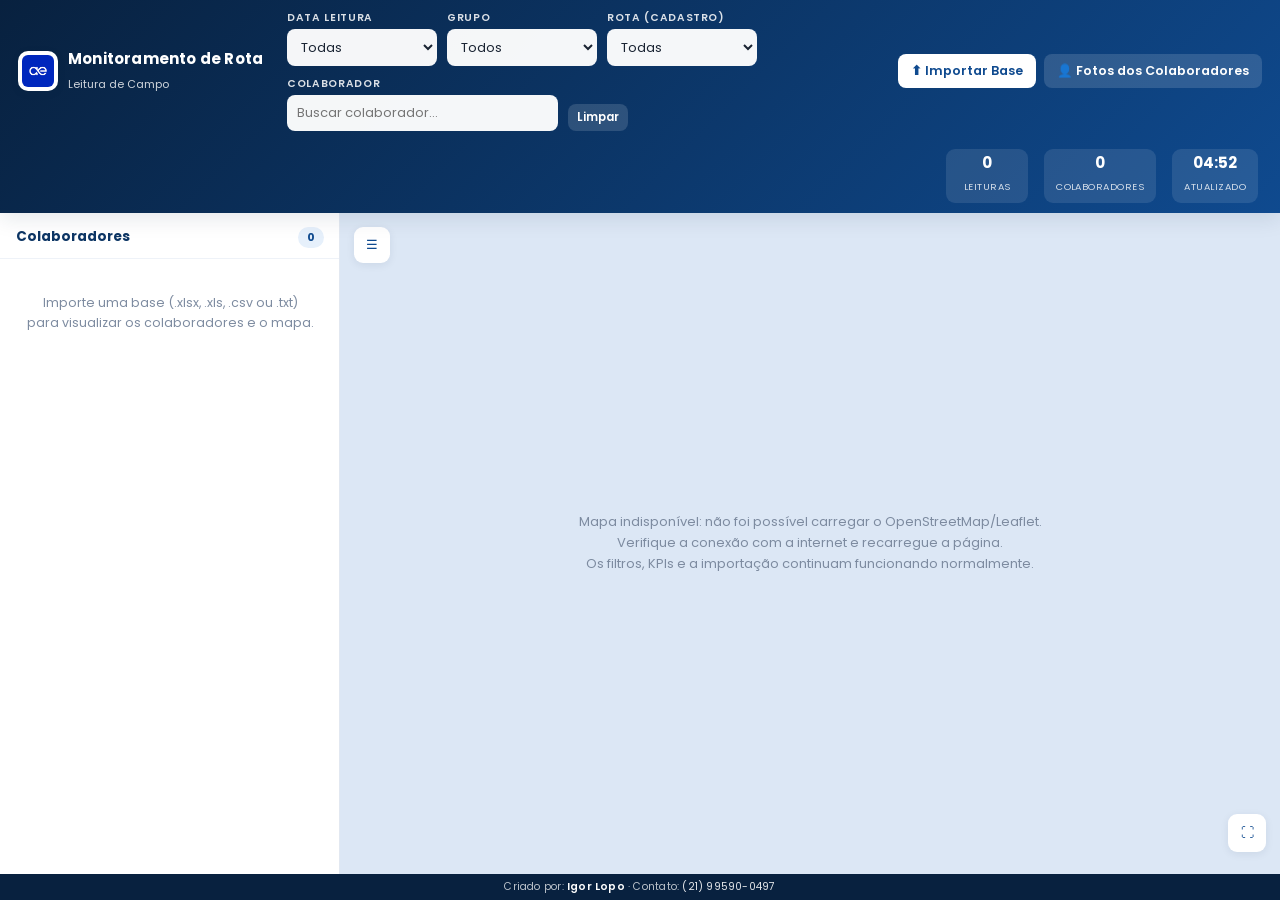
==== commit 84983f90: "Add the real company logo to the header Fetched from the URL the user provided (aguasdorio.com.br), " ====
--- a/monitoramento-rota-leitura.html
+++ b/monitoramento-rota-leitura.html
@@ -76,16 +76,22 @@
     z-index:1200;
     position:relative;
   }
-  .brand{display:flex;align-items:center;gap:10px;margin-right:6px;}
+  .brand{display:flex;align-items:center;gap:10px;margin-right:6px;flex:0 0 auto;}
   .brand .logo{
-    width:38px;height:38px;border-radius:10px;
+    width:40px;height:40px;min-width:40px;border-radius:10px;
     background:var(--white);
     display:flex;align-items:center;justify-content:center;
     color:var(--blue-700);font-weight:800;font-size:15px;
     box-shadow:var(--shadow-sm);
-  }
-  .brand-text h1{font-size:15px;margin:0;font-weight:700;letter-spacing:.2px;}
+    padding:4px;
+    overflow:hidden;
+  }
+  .brand .logo img{width:100%;height:100%;object-fit:contain;border-radius:6px;display:block;}
+  .brand-text h1{font-size:15px;margin:0;font-weight:700;letter-spacing:.2px;white-space:nowrap;}
   .brand-text span{font-size:11px;opacity:.8;}
+  @media (max-width:560px){
+    .brand-text{display:none;}
+  }
 
   .filters{display:flex;align-items:flex-end;gap:10px;flex-wrap:wrap;flex:1;}
   .field{display:flex;flex-direction:column;gap:3px;}
@@ -376,7 +382,7 @@
 
   <header class="topbar">
     <div class="brand">
-      <div class="logo">MR</div>
+      <div class="logo"><img src="[data-uri]" alt="Águas do Rio" /></div>
       <div class="brand-text">
         <h1>Monitoramento de Rota</h1>
         <span>Leitura de Campo</span>
